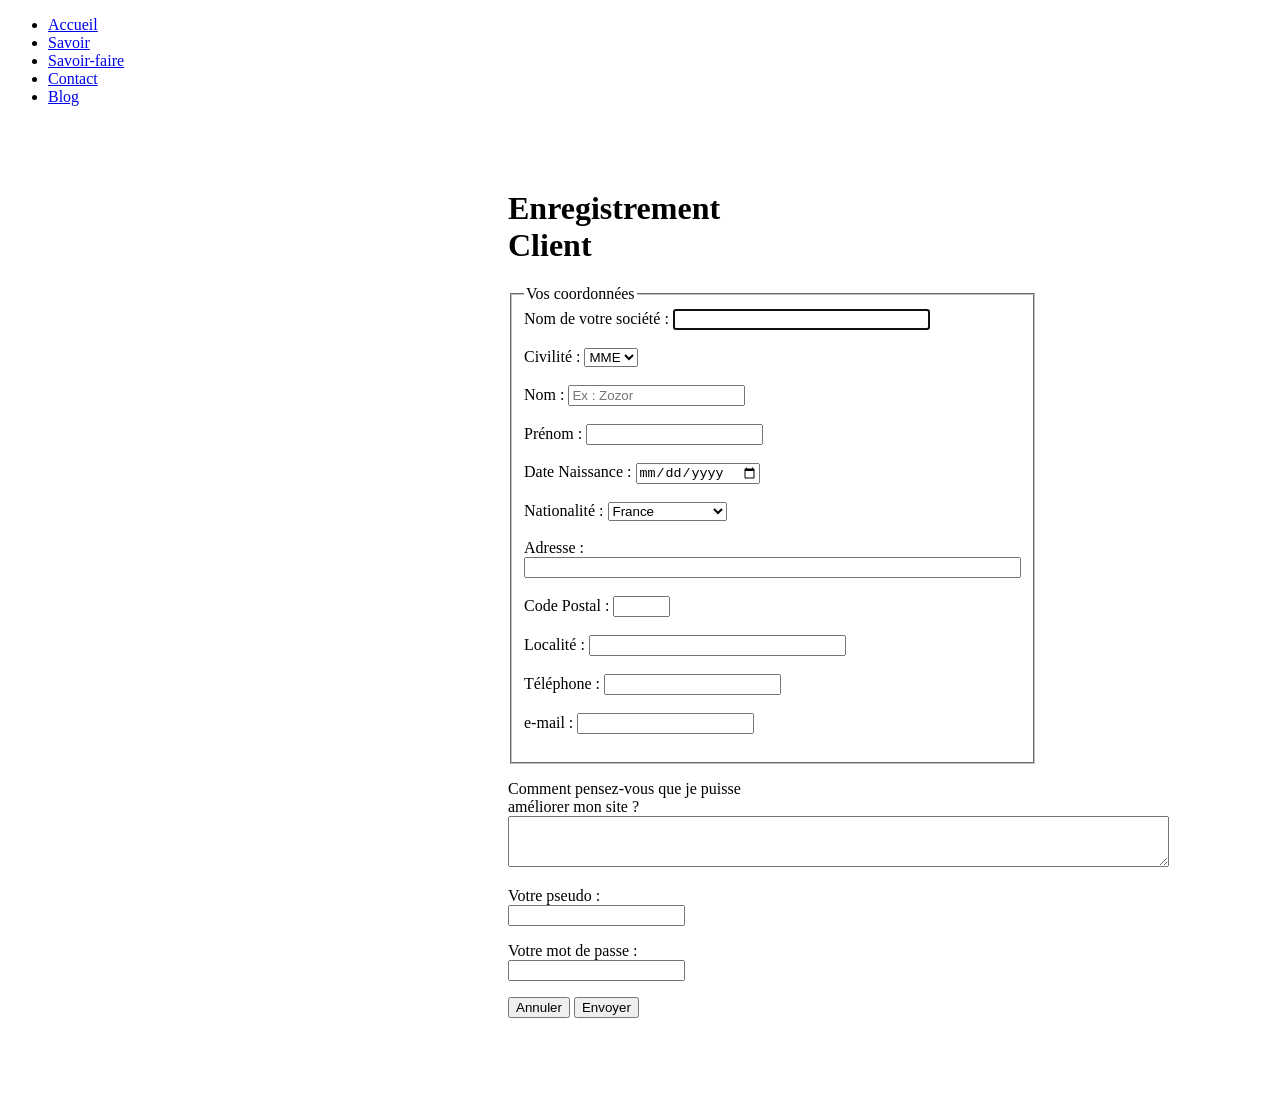
==== contact.html @ 9b18a1bb "Dossier" ====
<?xml version="1.0" encoding="UTF-8" ?>
<!DOCTYPE html>
<html xmlns="http://www.w3.org/1999/xhtml" xml:lang="fr" lang="fr" dir="ltr">
  <head>
  <meta http-equiv="Content-Type" content="text/html; charset=utf-8" />
  <meta name="author" content="METENIER Myriam" />
  <meta name="keywords" content="développeur, cv" />
  <meta name="description" content="Mon Cv électronique" />
  <meta name="date" content="2018-08-04T12:10:15+01:00" />
  <meta name="copyright" content="Arrobe" />
  <link rel="shortcut icon" type="image/x-icon" href="boutiqueIcon.ico" /> 
  <link rel="stylesheet" type="text/css" href="css/styles.css" />
  <link rel="stylesheet" href="css/web fonts/cacchampagne_regular_macroman/stylesheet.css" type="text/css" />
  <link rel="stylesheet" href="stylesheet.css" type="text/css" charset="utf-8" />
  <title>CV électronique</title>
  </head>
    <body>
	<header>
        <div id="wrapper">
             <!-- Menu horizontal  -->
            <div id="nav">
            <div id="nav1">
                <ul>
                    <li>
                        <a href="..\src\pageCentral.html"> Accueil</a>
                    </li>

                    <li>
                        <a href="..\src\SavoirEtre.html"> Savoir</a>
                    </li>
                    <li>
                        <a href="..\src\savoirFaire.html"> Savoir-faire</a>
                    </li>
                    <li>
                        <a href="..\src\contact.html"> Contact</a>
                    </li>
                    <li>
                        <a href="blog\index.html"> Blog</a>
                    </li>
                </ul>
            </div> <br>
            <!-- fin du menu horizontal -->
            </div>
        </header>
        <div id="header1"></div>
        
		<div id="bg" style="margin: 50px 500px 100px">
            <h1>Enregistrement Client</h1>
	
			<form method="post" action="traitement.php">
			<fieldset>
				<legend>Vos coordonnées</legend> <!-- Titre du fieldset --> 

				<label for="societe"> Nom de votre société :</label>
				<input type="text" name="societe" id="societe" size="30" autofocus /><br /><br />
		
				<label for="civilite" >Civilité :</label>
					<select name="civilite" id="civilite">
					<option value="MMe">MME</option>
					<option value="Mlle">Mlle</option>
					<option value="Mr">Mr</option>
					</select><br /><br />
				<label for="nom"> Nom :</label>
				<input type="text" name="nom" id="nom" placeholder="Ex : Zozor" required /><br /><br />
				<label for="prenom"> Prénom :</label>
				<input type="text" name="prenom" id="prenom" required /><br /><br />
				<label for="date"> Date Naissance :</label>
				<input type="date" name="date" id="date" required /><br /><br />
				<label for="pays">Nationalité :</label>
					<select name="pays" id="pays">
						<optgroup label="Europe">
							<option value="france" selected>France</option>
							<option value="espagne">Espagne</option>
							<option value="italie">Italie</option>
							<option value="royaume-uni">Royaume-Uni</option>
							<option value="Autre">Autre</option>
							
						</optgroup>
						<optgroup label="Amérique">
							<option value="canada">Brazile</option>
							<option value="etats-unis">Etats-Unis</option>
							<option value="Autre">Autre</option>
						</optgroup>
						<optgroup label="Asie">
							<option value="chine">Chine</option>
							<option value="japon">Japon</option>
							<option value="Autre">Autre</option>
						</optgroup>
					</select> <br /><br />
				<label for="address"> Adresse : </label>
				<input type="text" name="adresse" id="adresse" size="60" required /><br /><br />
				<label for="codePostal">Code Postal :</label>
				<input type="text" name="codePostal" id="codePostal" size="5" required /><br /><br />
				<label for="localite">Localité : </label>
				<input type="text" name="localite" id="localite" size="30" maxlength="20"/><br /><br />
				<label for="tel"> Téléphone : </label>
				<input type="tel" name="tel" id="tel" required /><br /><br />
				<label for="email"> e-mail : </label>
				<input type="email" name="email" id="email" /><br /><br />
			</fieldset>
			
				<p>
				<label for="ameliorer">Comment pensez-vous que je puisse améliorer mon site ? </label><br />
				<textarea name="ameliorer" id="ameliorer" rows="3" 		cols="80"></textarea>
				</p>
				<p>
				<label for="pseudo">Votre pseudo : </label>
				<input type="text" name="pseudo" id="pseudo" /> 
				</p>
				<p>
				<label for="pass">Votre mot de passe : </label>
				<input type="password" name="pass" id="pass" />

				</p>
				<p><input type="reset" value="Annuler" /> <input type="submit" value="Envoyer" /></p>
			
			</form>
	</div>
			
	
   
    </div> 
	
	<script>
	<!--
	
      // Gestion de la fermeture de la page web
	window.addEventListener("beforeunload", function (e) {
    var message = "On est bien ici !";
    e.returnValue = message; // Provoque une demande de confirmation (standard)
    return message; // Provoque une demande de confirmation (certains navigateurs)
	});
	<!--
	
	</script>
	
	
    </body>
</html>
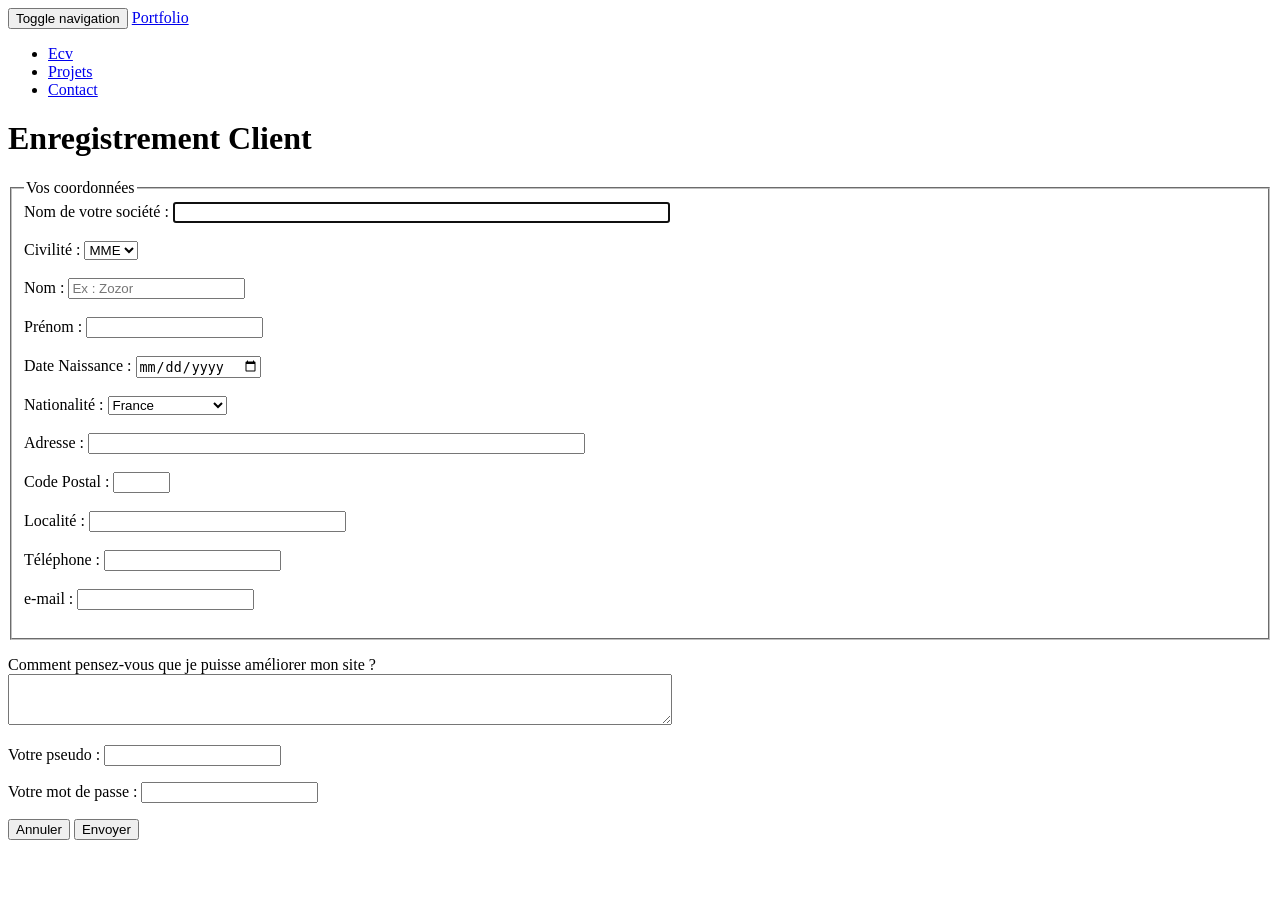
==== commit 03410604: "init" ====
--- a/contact.html
+++ b/contact.html
@@ -1,58 +1,69 @@
-<?xml version="1.0" encoding="UTF-8" ?>
 <!DOCTYPE html>
-<html xmlns="http://www.w3.org/1999/xhtml" xml:lang="fr" lang="fr" dir="ltr">
+<html lang="en">
   <head>
-  <meta http-equiv="Content-Type" content="text/html; charset=utf-8" />
-  <meta name="author" content="METENIER Myriam" />
-  <meta name="keywords" content="développeur, cv" />
-  <meta name="description" content="Mon Cv électronique" />
-  <meta name="date" content="2018-08-04T12:10:15+01:00" />
-  <meta name="copyright" content="Arrobe" />
-  <link rel="shortcut icon" type="image/x-icon" href="boutiqueIcon.ico" /> 
-  <link rel="stylesheet" type="text/css" href="css/styles.css" />
-  <link rel="stylesheet" href="css/web fonts/cacchampagne_regular_macroman/stylesheet.css" type="text/css" />
-  <link rel="stylesheet" href="stylesheet.css" type="text/css" charset="utf-8" />
-  <title>CV électronique</title>
+    <meta charset="utf-8">
+    <meta http-equiv="X-UA-Compatible" content="IE=edge">
+    <meta name="viewport" content="width=device-width, initial-scale=1">
+	<!-- The above 3 meta tags *must* come first in the head; any other head content must come *after* these tags -->
+    <meta name="description" content="">
+    <meta name="author" content="">
+    <link rel="icon" href="images/papillon.ico"/>
+	
+	
+	    <link rel="stylesheet" type="text/css" href="css/bootstrapCyborg.min.css" />
+
+	<!-- Custom styles for this template -->
+    <link href="css/starter-template.css" rel="stylesheet">
+
+ 
+	<link rel="stylesheet" type="text/css" href="css/Cstyles.css" />
+
+	
+  
+	<link rel="stylesheet" href="css/cacchampagne/stylesheet.css" type="text/css" />
+	<link rel="stylesheet" media="screen and (max-width: 1014px)" href="petite_resolution.css" />
+    <!-- Pour ceux qui ont une résolution inférieure à 1280px -->
+    <meta name="viewport" content="width=device-width" />
+    <title>CV électronique</title>
   </head>
-    <body>
+	
 	<header>
-        <div id="wrapper">
-             <!-- Menu horizontal  -->
-            <div id="nav">
-            <div id="nav1">
-                <ul>
-                    <li>
-                        <a href="..\src\pageCentral.html"> Accueil</a>
-                    </li>
+      
+         <nav class="navbar navbar-inverse navbar-fixed-top">
+		  <div class="container">
+			<div class="navbar-header">
+			  <button type="button" class="navbar-toggle collapsed" data-toggle="collapse" data-target="#navbar" aria-expanded="false" aria-controls="navbar">
+				<span class="sr-only">Toggle navigation</span>
+				<span class="icon-bar"></span>
+				<span class="icon-bar"></span>
+				<span class="icon-bar"></span>
+			  </button>
+			  <a class="navbar-brand" href="index.html">Portfolio</a>
+			</div>
+			<div id="navbar" class="collapse navbar-collapse">
+			  <ul class="nav navbar-nav">
+				<li class="active"><a href="ecv.html">Ecv</a></li>
+				<li><a href="projets.html">Projets</a></li>
+				<li><a href="contact.html">Contact</a></li>
+			  </ul>
+			</div><!--/.nav-collapse -->
+		  </div>
+		</nav>  
+    </header>  
 
-                    <li>
-                        <a href="..\src\SavoirEtre.html"> Savoir</a>
-                    </li>
-                    <li>
-                        <a href="..\src\savoirFaire.html"> Savoir-faire</a>
-                    </li>
-                    <li>
-                        <a href="..\src\contact.html"> Contact</a>
-                    </li>
-                    <li>
-                        <a href="blog\index.html"> Blog</a>
-                    </li>
-                </ul>
-            </div> <br>
-            <!-- fin du menu horizontal -->
-            </div>
-        </header>
-        <div id="header1"></div>
-        
-		<div id="bg" style="margin: 50px 500px 100px">
+	<body>
+
+
+  			<div id="bg" >
+
             <h1>Enregistrement Client</h1>
-	
+
 			<form method="post" action="traitement.php">
 			<fieldset>
 				<legend>Vos coordonnées</legend> <!-- Titre du fieldset --> 
 
 				<label for="societe"> Nom de votre société :</label>
-				<input type="text" name="societe" id="societe" size="30" autofocus /><br /><br />
+				<input type="text" name="societe" id="societe" size="60" autofocus /><br /><br />
 		
 				<label for="civilite" >Civilité :</label>
 					<select name="civilite" id="civilite">
@@ -116,24 +127,8 @@
 			
 			</form>
 	</div>
-			
 	
-   
-    </div> 
-	
-	<script>
-	<!--
-	
-      // Gestion de la fermeture de la page web
-	window.addEventListener("beforeunload", function (e) {
-    var message = "On est bien ici !";
-    e.returnValue = message; // Provoque une demande de confirmation (standard)
-    return message; // Provoque une demande de confirmation (certains navigateurs)
-	});
-	<!--
-	
-	</script>
-	
+ 
 	
     </body>
 </html>
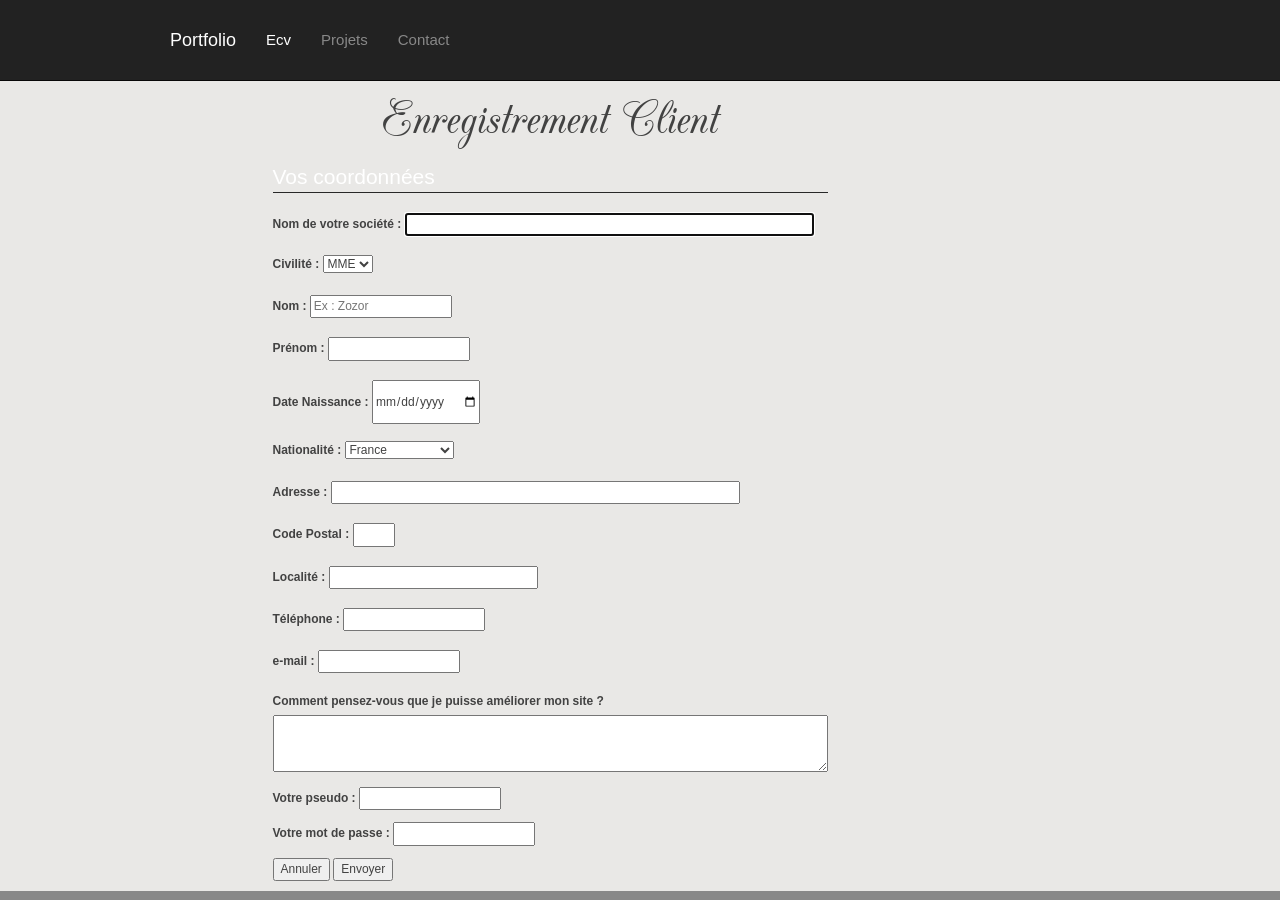
==== commit 8ec9dbaf: "init1" ====
--- a/contact.html
+++ b/contact.html
@@ -1,134 +1,134 @@
-<!DOCTYPE html>
-<html lang="en">
-  <head>
-    <meta charset="utf-8">
-    <meta http-equiv="X-UA-Compatible" content="IE=edge">
-    <meta name="viewport" content="width=device-width, initial-scale=1">
-	<!-- The above 3 meta tags *must* come first in the head; any other head content must come *after* these tags -->
-    <meta name="description" content="">
-    <meta name="author" content="">
-    <link rel="icon" href="images/papillon.ico"/>
-	
-	
-	    <link rel="stylesheet" type="text/css" href="css/bootstrapCyborg.min.css" />
-
-	<!-- Custom styles for this template -->
-    <link href="css/starter-template.css" rel="stylesheet">
-
- 
-	<link rel="stylesheet" type="text/css" href="css/Cstyles.css" />
-
-	
-  
-	<link rel="stylesheet" href="css/cacchampagne/stylesheet.css" type="text/css" />
-	<link rel="stylesheet" media="screen and (max-width: 1014px)" href="petite_resolution.css" />
-    <!-- Pour ceux qui ont une résolution inférieure à 1280px -->
-    <meta name="viewport" content="width=device-width" />
-    <title>CV électronique</title>
-  </head>
-	
-	<header>
-      
-         <nav class="navbar navbar-inverse navbar-fixed-top">
-		  <div class="container">
-			<div class="navbar-header">
-			  <button type="button" class="navbar-toggle collapsed" data-toggle="collapse" data-target="#navbar" aria-expanded="false" aria-controls="navbar">
-				<span class="sr-only">Toggle navigation</span>
-				<span class="icon-bar"></span>
-				<span class="icon-bar"></span>
-				<span class="icon-bar"></span>
-			  </button>
-			  <a class="navbar-brand" href="index.html">Portfolio</a>
-			</div>
-			<div id="navbar" class="collapse navbar-collapse">
-			  <ul class="nav navbar-nav">
-				<li class="active"><a href="ecv.html">Ecv</a></li>
-				<li><a href="projets.html">Projets</a></li>
-				<li><a href="contact.html">Contact</a></li>
-			  </ul>
-			</div><!--/.nav-collapse -->
-		  </div>
-		</nav>  
-    </header>  
-
-	<body>
-
-
-  			<div id="bg" >
-
-            <h1>Enregistrement Client</h1>
-
-			<form method="post" action="traitement.php">
-			<fieldset>
-				<legend>Vos coordonnées</legend> <!-- Titre du fieldset --> 
-
-				<label for="societe"> Nom de votre société :</label>
-				<input type="text" name="societe" id="societe" size="60" autofocus /><br /><br />
-		
-				<label for="civilite" >Civilité :</label>
-					<select name="civilite" id="civilite">
-					<option value="MMe">MME</option>
-					<option value="Mlle">Mlle</option>
-					<option value="Mr">Mr</option>
-					</select><br /><br />
-				<label for="nom"> Nom :</label>
-				<input type="text" name="nom" id="nom" placeholder="Ex : Zozor" required /><br /><br />
-				<label for="prenom"> Prénom :</label>
-				<input type="text" name="prenom" id="prenom" required /><br /><br />
-				<label for="date"> Date Naissance :</label>
-				<input type="date" name="date" id="date" required /><br /><br />
-				<label for="pays">Nationalité :</label>
-					<select name="pays" id="pays">
-						<optgroup label="Europe">
-							<option value="france" selected>France</option>
-							<option value="espagne">Espagne</option>
-							<option value="italie">Italie</option>
-							<option value="royaume-uni">Royaume-Uni</option>
-							<option value="Autre">Autre</option>
-							
-						</optgroup>
-						<optgroup label="Amérique">
-							<option value="canada">Brazile</option>
-							<option value="etats-unis">Etats-Unis</option>
-							<option value="Autre">Autre</option>
-						</optgroup>
-						<optgroup label="Asie">
-							<option value="chine">Chine</option>
-							<option value="japon">Japon</option>
-							<option value="Autre">Autre</option>
-						</optgroup>
-					</select> <br /><br />
-				<label for="address"> Adresse : </label>
-				<input type="text" name="adresse" id="adresse" size="60" required /><br /><br />
-				<label for="codePostal">Code Postal :</label>
-				<input type="text" name="codePostal" id="codePostal" size="5" required /><br /><br />
-				<label for="localite">Localité : </label>
-				<input type="text" name="localite" id="localite" size="30" maxlength="20"/><br /><br />
-				<label for="tel"> Téléphone : </label>
-				<input type="tel" name="tel" id="tel" required /><br /><br />
-				<label for="email"> e-mail : </label>
-				<input type="email" name="email" id="email" /><br /><br />
-			</fieldset>
-			
-				<p>
-				<label for="ameliorer">Comment pensez-vous que je puisse améliorer mon site ? </label><br />
-				<textarea name="ameliorer" id="ameliorer" rows="3" 		cols="80"></textarea>
-				</p>
-				<p>
-				<label for="pseudo">Votre pseudo : </label>
-				<input type="text" name="pseudo" id="pseudo" /> 
-				</p>
-				<p>
-				<label for="pass">Votre mot de passe : </label>
-				<input type="password" name="pass" id="pass" />
-
-				</p>
-				<p><input type="reset" value="Annuler" /> <input type="submit" value="Envoyer" /></p>
-			
-			</form>
-	</div>
-	
- 
-	
-    </body>
+<!DOCTYPE html>
+<html lang="en">
+  <head>
+    <meta charset="utf-8">
+    <meta http-equiv="X-UA-Compatible" content="IE=edge">
+    <meta name="viewport" content="width=device-width, initial-scale=1">
+	<!-- The above 3 meta tags *must* come first in the head; any other head content must come *after* these tags -->
+    <meta name="description" content="">
+    <meta name="author" content="">
+    <link rel="icon" href="images/papillon.ico"/>
+	
+	
+	    <link rel="stylesheet" type="text/css" href="css/bootstrapCyborg.min.css" />
+
+	<!-- Custom styles for this template -->
+    <link href="css/starter-template.css" rel="stylesheet">
+
+ 
+	<link rel="stylesheet" type="text/css" href="css/Cstyles.css" />
+
+	
+  
+	<link rel="stylesheet" href="css/cacchampagne/stylesheet.css" type="text/css" />
+	<link rel="stylesheet" media="screen and (max-width: 1014px)" href="petite_resolution.css" />
+    <!-- Pour ceux qui ont une résolution inférieure à 1280px -->
+    <meta name="viewport" content="width=device-width" />
+    <title>CV électronique</title>
+  </head>
+	
+	<header>
+      
+         <nav class="navbar navbar-inverse navbar-fixed-top">
+		  <div class="container">
+			<div class="navbar-header">
+			  <button type="button" class="navbar-toggle collapsed" data-toggle="collapse" data-target="#navbar" aria-expanded="false" aria-controls="navbar">
+				<span class="sr-only">Toggle navigation</span>
+				<span class="icon-bar"></span>
+				<span class="icon-bar"></span>
+				<span class="icon-bar"></span>
+			  </button>
+			  <a class="navbar-brand" href="index.html">Portfolio</a>
+			</div>
+			<div id="navbar" class="collapse navbar-collapse">
+			  <ul class="nav navbar-nav">
+				<li class="active"><a href="ecv.html">Ecv</a></li>
+				<li><a href="projets.html">Projets</a></li>
+				<li><a href="contact.html">Contact</a></li>
+			  </ul>
+			</div><!--/.nav-collapse -->
+		  </div>
+		</nav>  
+    </header>  
+
+	<body>
+
+
+  			<div id="bg" >
+
+            <h1>Enregistrement Client</h1>
+
+			<form method="post" action="traitement.php">
+			<fieldset>
+				<legend>Vos coordonnées</legend> <!-- Titre du fieldset --> 
+
+				<label for="societe"> Nom de votre société :</label>
+				<input type="text" name="societe" id="societe" size="60" autofocus /><br /><br />
+		
+				<label for="civilite" >Civilité :</label>
+					<select name="civilite" id="civilite">
+					<option value="MMe">MME</option>
+					<option value="Mlle">Mlle</option>
+					<option value="Mr">Mr</option>
+					</select><br /><br />
+				<label for="nom"> Nom :</label>
+				<input type="text" name="nom" id="nom" placeholder="Ex : Zozor" required /><br /><br />
+				<label for="prenom"> Prénom :</label>
+				<input type="text" name="prenom" id="prenom" required /><br /><br />
+				<label for="date"> Date Naissance :</label>
+				<input type="date" name="date" id="date" required /><br /><br />
+				<label for="pays">Nationalité :</label>
+					<select name="pays" id="pays">
+						<optgroup label="Europe">
+							<option value="france" selected>France</option>
+							<option value="espagne">Espagne</option>
+							<option value="italie">Italie</option>
+							<option value="royaume-uni">Royaume-Uni</option>
+							<option value="Autre">Autre</option>
+							
+						</optgroup>
+						<optgroup label="Amérique">
+							<option value="canada">Brazile</option>
+							<option value="etats-unis">Etats-Unis</option>
+							<option value="Autre">Autre</option>
+						</optgroup>
+						<optgroup label="Asie">
+							<option value="chine">Chine</option>
+							<option value="japon">Japon</option>
+							<option value="Autre">Autre</option>
+						</optgroup>
+					</select> <br /><br />
+				<label for="address"> Adresse : </label>
+				<input type="text" name="adresse" id="adresse" size="60" required /><br /><br />
+				<label for="codePostal">Code Postal :</label>
+				<input type="text" name="codePostal" id="codePostal" size="5" required /><br /><br />
+				<label for="localite">Localité : </label>
+				<input type="text" name="localite" id="localite" size="30" maxlength="20"/><br /><br />
+				<label for="tel"> Téléphone : </label>
+				<input type="tel" name="tel" id="tel" required /><br /><br />
+				<label for="email"> e-mail : </label>
+				<input type="email" name="email" id="email" /><br /><br />
+			</fieldset>
+			
+				<p>
+				<label for="ameliorer">Comment pensez-vous que je puisse améliorer mon site ? </label><br />
+				<textarea name="ameliorer" id="ameliorer" rows="3" 		cols="80"></textarea>
+				</p>
+				<p>
+				<label for="pseudo">Votre pseudo : </label>
+				<input type="text" name="pseudo" id="pseudo" /> 
+				</p>
+				<p>
+				<label for="pass">Votre mot de passe : </label>
+				<input type="password" name="pass" id="pass" />
+
+				</p>
+				<p><input type="reset" value="Annuler" /> <input type="submit" value="Envoyer" /></p>
+			
+			</form>
+	</div>
+	
+ 
+	
+    </body>
 </html>
--- a/css/bootstrapCyborg.min.css
+++ b/css/bootstrapCyborg.min.css
@@ -0,0 +1,7 @@
+@import url("//fonts.googleapis.com/css?family=Roboto:400,700");/*!
+ * bootswatch v3.2.0
+ * Homepage: http://bootswatch.com
+ * Copyright 2012-2014 Thomas Park
+ * Licensed under MIT
+ * Based on Bootstrap
+*//*! normalize.css v3.0.1 | MIT License | git.io/normalize */html{font-family:sans-serif;-ms-text-size-adjust:100%;-webkit-text-size-adjust:100%}body{margin:0}article,aside,details,figcaption,figure,footer,header,hgroup,main,nav,section,summary{display:block}audio,canvas,progress,video{display:inline-block;vertical-align:baseline}audio:not([controls]){display:none;height:0}[hidden],template{display:none}a{background:transparent}a:active,a:hover{outline:0}abbr[title]{border-bottom:1px dotted}b,strong{font-weight:bold}dfn{font-style:italic}h1{font-size:2em;margin:0.67em 0}mark{background:#ff0;color:#000}small{font-size:80%}sub,sup{font-size:75%;line-height:0;position:relative;vertical-align:baseline}sup{top:-0.5em}sub{bottom:-0.25em}img{border:0}svg:not(:root){overflow:hidden}figure{margin:1em 40px}hr{-moz-box-sizing:content-box;box-sizing:content-box;height:0}pre{overflow:auto}code,kbd,pre,samp{font-family:monospace, monospace;font-size:1em}button,input,optgroup,select,textarea{color:inherit;font:inherit;margin:0}button{overflow:visible}button,select{text-transform:none}button,html input[type="button"],input[type="reset"],input[type="submit"]{-webkit-appearance:button;cursor:pointer}button[disabled],html input[disabled]{cursor:default}button::-moz-focus-inner,input::-moz-focus-inner{border:0;padding:0}input{line-height:normal}input[type="checkbox"],input[type="radio"]{box-sizing:border-box;padding:0}input[type="number"]::-webkit-inner-spin-button,input[type="number"]::-webkit-outer-spin-button{height:auto}input[type="search"]{-webkit-appearance:textfield;-moz-box-sizing:content-box;-webkit-box-sizing:content-box;box-sizing:content-box}input[type="search"]::-webkit-search-cancel-button,input[type="search"]::-webkit-search-decoration{-webkit-appearance:none}fieldset{border:1px solid #c0c0c0;margin:0 2px;padding:0.35em 0.625em 0.75em}legend{border:0;padding:0}textarea{overflow:auto}optgroup{font-weight:bold}table{border-collapse:collapse;border-spacing:0}td,th{padding:0}@media print{*{text-shadow:none !important;color:#000 !important;background:transparent !important;box-shadow:none !important}a,a:visited{text-decoration:underline}a[href]:after{content:" (" attr(href) ")"}abbr[title]:after{content:" (" attr(title) ")"}a[href^="javascript:"]:after,a[href^="#"]:after{content:""}pre,blockquote{border:1px solid #999;page-break-inside:avoid}thead{display:table-header-group}tr,img{page-break-inside:avoid}img{max-width:100% !important}p,h2,h3{orphans:3;widows:3}h2,h3{page-break-after:avoid}select{background:#fff !important}.navbar{display:none}.table td,.table th{background-color:#fff !important}.btn>.caret,.dropup>.btn>.caret{border-top-color:#000 !important}.label{border:1px solid #000}.table{border-collapse:collapse !important}.table-bordered th,.table-bordered td{border:1px solid #ddd !important}}@font-face{font-family:'Glyphicons Halflings';src:url('../fonts/glyphicons-halflings-regular.eot');src:url('../fonts/glyphicons-halflings-regular.eot?#iefix') format('embedded-opentype'),url('../fonts/glyphicons-halflings-regular.woff') format('woff'),url('../fonts/glyphicons-halflings-regular.ttf') format('truetype'),url('../fonts/glyphicons-halflings-regular.svg#glyphicons_halflingsregular') format('svg')}.glyphicon{position:relative;top:1px;display:inline-block;font-family:'Glyphicons Halflings';font-style:normal;font-weight:normal;line-height:1;-webkit-font-smoothing:antialiased;-moz-osx-font-smoothing:grayscale}.glyphicon-asterisk:before{content:"\2a"}.glyphicon-plus:before{content:"\2b"}.glyphicon-euro:before{content:"\20ac"}.glyphicon-minus:before{content:"\2212"}.glyphicon-cloud:before{content:"\2601"}.glyphicon-envelope:before{content:"\2709"}.glyphicon-pencil:before{content:"\270f"}.glyphicon-glass:before{content:"\e001"}.glyphicon-music:before{content:"\e002"}.glyphicon-search:before{content:"\e003"}.glyphicon-heart:before{content:"\e005"}.glyphicon-star:before{content:"\e006"}.glyphicon-star-empty:before{content:"\e007"}.glyphicon-user:before{content:"\e008"}.glyphicon-film:before{content:"\e009"}.glyphicon-th-large:before{content:"\e010"}.glyphicon-th:before{content:"\e011"}.glyphicon-th-list:before{content:"\e012"}.glyphicon-ok:before{content:"\e013"}.glyphicon-remove:before{content:"\e014"}.glyphicon-zoom-in:before{content:"\e015"}.glyphicon-zoom-out:before{content:"\e016"}.glyphicon-off:before{content:"\e017"}.glyphicon-signal:before{content:"\e018"}.glyphicon-cog:before{content:"\e019"}.glyphicon-trash:before{content:"\e020"}.glyphicon-home:before{content:"\e021"}.glyphicon-file:before{content:"\e022"}.glyphicon-time:before{content:"\e023"}.glyphicon-road:before{content:"\e024"}.glyphicon-download-alt:before{content:"\e025"}.glyphicon-download:before{content:"\e026"}.glyphicon-upload:before{content:"\e027"}.glyphicon-inbox:before{content:"\e028"}.glyphicon-play-circle:before{content:"\e029"}.glyphicon-repeat:before{content:"\e030"}.glyphicon-refresh:before{content:"\e031"}.glyphicon-list-alt:before{content:"\e032"}.glyphicon-lock:before{content:"\e033"}.glyphicon-flag:before{content:"\e034"}.glyphicon-headphones:before{content:"\e035"}.glyphicon-volume-off:before{content:"\e036"}.glyphicon-volume-down:before{content:"\e037"}.glyphicon-volume-up:before{content:"\e038"}.glyphicon-qrcode:before{content:"\e039"}.glyphicon-barcode:before{content:"\e040"}.glyphicon-tag:before{content:"\e041"}.glyphicon-tags:before{content:"\e042"}.glyphicon-book:before{content:"\e043"}.glyphicon-bookmark:before{content:"\e044"}.glyphicon-print:before{content:"\e045"}.glyphicon-camera:before{content:"\e046"}.glyphicon-font:before{content:"\e047"}.glyphicon-bold:before{content:"\e048"}.glyphicon-italic:before{content:"\e049"}.glyphicon-text-height:before{content:"\e050"}.glyphicon-text-width:before{content:"\e051"}.glyphicon-align-left:before{content:"\e052"}.glyphicon-align-center:before{content:"\e053"}.glyphicon-align-right:before{content:"\e054"}.glyphicon-align-justify:before{content:"\e055"}.glyphicon-list:before{content:"\e056"}.glyphicon-indent-left:before{content:"\e057"}.glyphicon-indent-right:before{content:"\e058"}.glyphicon-facetime-video:before{content:"\e059"}.glyphicon-picture:before{content:"\e060"}.glyphicon-map-marker:before{content:"\e062"}.glyphicon-adjust:before{content:"\e063"}.glyphicon-tint:before{content:"\e064"}.glyphicon-edit:before{content:"\e065"}.glyphicon-share:before{content:"\e066"}.glyphicon-check:before{content:"\e067"}.glyphicon-move:before{content:"\e068"}.glyphicon-step-backward:before{content:"\e069"}.glyphicon-fast-backward:before{content:"\e070"}.glyphicon-backward:before{content:"\e071"}.glyphicon-play:before{content:"\e072"}.glyphicon-pause:before{content:"\e073"}.glyphicon-stop:before{content:"\e074"}.glyphicon-forward:before{content:"\e075"}.glyphicon-fast-forward:before{content:"\e076"}.glyphicon-step-forward:before{content:"\e077"}.glyphicon-eject:before{content:"\e078"}.glyphicon-chevron-left:before{content:"\e079"}.glyphicon-chevron-right:before{content:"\e080"}.glyphicon-plus-sign:before{content:"\e081"}.glyphicon-minus-sign:before{content:"\e082"}.glyphicon-remove-sign:before{content:"\e083"}.glyphicon-ok-sign:before{content:"\e084"}.glyphicon-question-sign:before{content:"\e085"}.glyphicon-info-sign:before{content:"\e086"}.glyphicon-screenshot:before{content:"\e087"}.glyphicon-remove-circle:before{content:"\e088"}.glyphicon-ok-circle:before{content:"\e089"}.glyphicon-ban-circle:before{content:"\e090"}.glyphicon-arrow-left:before{content:"\e091"}.glyphicon-arrow-right:before{content:"\e092"}.glyphicon-arrow-up:before{content:"\e093"}.glyphicon-arrow-down:before{content:"\e094"}.glyphicon-share-alt:before{content:"\e095"}.glyphicon-resize-full:before{content:"\e096"}.glyphicon-resize-small:before{content:"\e097"}.glyphicon-exclamation-sign:before{content:"\e101"}.glyphicon-gift:before{content:"\e102"}.glyphicon-leaf:before{content:"\e103"}.glyphicon-fire:before{content:"\e104"}.glyphicon-eye-open:before{content:"\e105"}.glyphicon-eye-close:before{content:"\e106"}.glyphicon-warning-sign:before{content:"\e107"}.glyphicon-plane:before{content:"\e108"}.glyphicon-calendar:before{content:"\e109"}.glyphicon-random:before{content:"\e110"}.glyphicon-comment:before{content:"\e111"}.glyphicon-magnet:before{content:"\e112"}.glyphicon-chevron-up:before{content:"\e113"}.glyphicon-chevron-down:before{content:"\e114"}.glyphicon-retweet:before{content:"\e115"}.glyphicon-shopping-cart:before{content:"\e116"}.glyphicon-folder-close:before{content:"\e117"}.glyphicon-folder-open:before{content:"\e118"}.glyphicon-resize-vertical:before{content:"\e119"}.glyphicon-resize-horizontal:before{content:"\e120"}.glyphicon-hdd:before{content:"\e121"}.glyphicon-bullhorn:before{content:"\e122"}.glyphicon-bell:before{content:"\e123"}.glyphicon-certificate:before{content:"\e124"}.glyphicon-thumbs-up:before{content:"\e125"}.glyphicon-thumbs-down:before{content:"\e126"}.glyphicon-hand-right:before{content:"\e127"}.glyphicon-hand-left:before{content:"\e128"}.glyphicon-hand-up:before{content:"\e129"}.glyphicon-hand-down:before{content:"\e130"}.glyphicon-circle-arrow-right:before{content:"\e131"}.glyphicon-circle-arrow-left:before{content:"\e132"}.glyphicon-circle-arrow-up:before{content:"\e133"}.glyphicon-circle-arrow-down:before{content:"\e134"}.glyphicon-globe:before{content:"\e135"}.glyphicon-wrench:before{content:"\e136"}.glyphicon-tasks:before{content:"\e137"}.glyphicon-filter:before{content:"\e138"}.glyphicon-briefcase:before{content:"\e139"}.glyphicon-fullscreen:before{content:"\e140"}.glyphicon-dashboard:before{content:"\e141"}.glyphicon-paperclip:before{content:"\e142"}.glyphicon-heart-empty:before{content:"\e143"}.glyphicon-link:before{content:"\e144"}.glyphicon-phone:before{content:"\e145"}.glyphicon-pushpin:before{content:"\e146"}.glyphicon-usd:before{content:"\e148"}.glyphicon-gbp:before{content:"\e149"}.glyphicon-sort:before{content:"\e150"}.glyphicon-sort-by-alphabet:before{content:"\e151"}.glyphicon-sort-by-alphabet-alt:before{content:"\e152"}.glyphicon-sort-by-order:before{content:"\e153"}.glyphicon-sort-by-order-alt:before{content:"\e154"}.glyphicon-sort-by-attributes:before{content:"\e155"}.glyphicon-sort-by-attributes-alt:before{content:"\e156"}.glyphicon-unchecked:before{content:"\e157"}.glyphicon-expand:before{content:"\e158"}.glyphicon-collapse-down:before{content:"\e159"}.glyphicon-collapse-up:before{content:"\e160"}.glyphicon-log-in:before{content:"\e161"}.glyphicon-flash:before{content:"\e162"}.glyphicon-log-out:before{content:"\e163"}.glyphicon-new-window:before{content:"\e164"}.glyphicon-record:before{content:"\e165"}.glyphicon-save:before{content:"\e166"}.glyphicon-open:before{content:"\e167"}.glyphicon-saved:before{content:"\e168"}.glyphicon-import:before{content:"\e169"}.glyphicon-export:before{content:"\e170"}.glyphicon-send:before{content:"\e171"}.glyphicon-floppy-disk:before{content:"\e172"}.glyphicon-floppy-saved:before{content:"\e173"}.glyphicon-floppy-remove:before{content:"\e174"}.glyphicon-floppy-save:before{content:"\e175"}.glyphicon-floppy-open:before{content:"\e176"}.glyphicon-credit-card:before{content:"\e177"}.glyphicon-transfer:before{content:"\e178"}.glyphicon-cutlery:before{content:"\e179"}.glyphicon-header:before{content:"\e180"}.glyphicon-compressed:before{content:"\e181"}.glyphicon-earphone:before{content:"\e182"}.glyphicon-phone-alt:before{content:"\e183"}.glyphicon-tower:before{content:"\e184"}.glyphicon-stats:before{content:"\e185"}.glyphicon-sd-video:before{content:"\e186"}.glyphicon-hd-video:before{content:"\e187"}.glyphicon-subtitles:before{content:"\e188"}.glyphicon-sound-stereo:before{content:"\e189"}.glyphicon-sound-dolby:before{content:"\e190"}.glyphicon-sound-5-1:before{content:"\e191"}.glyphicon-sound-6-1:before{content:"\e192"}.glyphicon-sound-7-1:before{content:"\e193"}.glyphicon-copyright-mark:before{content:"\e194"}.glyphicon-registration-mark:before{content:"\e195"}.glyphicon-cloud-download:before{content:"\e197"}.glyphicon-cloud-upload:before{content:"\e198"}.glyphicon-tree-conifer:before{content:"\e199"}.glyphicon-tree-deciduous:before{content:"\e200"}*{-webkit-box-sizing:border-box;-moz-box-sizing:border-box;box-sizing:border-box}*:before,*:after{-webkit-box-sizing:border-box;-moz-box-sizing:border-box;box-sizing:border-box}html{font-size:10px;-webkit-tap-highlight-color:rgba(0,0,0,0)}body{font-family:"Roboto","Helvetica Neue",Helvetica,Arial,sans-serif;font-size:14px;line-height:1.42857143;color:#888888;background-color:#060606}input,button,select,textarea{font-family:inherit;font-size:inherit;line-height:inherit}a{color:#2a9fd6;text-decoration:none}a:hover,a:focus{color:#2a9fd6;text-decoration:underline}a:focus{outline:thin dotted;outline:5px auto -webkit-focus-ring-color;outline-offset:-2px}figure{margin:0}img{vertical-align:middle}.img-responsive,.thumbnail>img,.thumbnail a>img,.carousel-inner>.item>img,.carousel-inner>.item>a>img{display:block;width:100% \9;max-width:100%;height:auto}.img-rounded{border-radius:6px}.img-thumbnail{padding:4px;line-height:1.42857143;background-color:#282828;border:1px solid #282828;border-radius:4px;-webkit-transition:all .2s ease-in-out;-o-transition:all .2s ease-in-out;transition:all .2s ease-in-out;display:inline-block;width:100% \9;max-width:100%;height:auto}.img-circle{border-radius:50%}hr{margin-top:20px;margin-bottom:20px;border:0;border-top:1px solid #282828}.sr-only{position:absolute;width:1px;height:1px;margin:-1px;padding:0;overflow:hidden;clip:rect(0, 0, 0, 0);border:0}.sr-only-focusable:active,.sr-only-focusable:focus{position:static;width:auto;height:auto;margin:0;overflow:visible;clip:auto}h1,h2,h3,h4,h5,h6,.h1,.h2,.h3,.h4,.h5,.h6{font-family:"Roboto","Helvetica Neue",Helvetica,Arial,sans-serif;font-weight:500;line-height:1.1;color:#ffffff}h1 small,h2 small,h3 small,h4 small,h5 small,h6 small,.h1 small,.h2 small,.h3 small,.h4 small,.h5 small,.h6 small,h1 .small,h2 .small,h3 .small,h4 .small,h5 .small,h6 .small,.h1 .small,.h2 .small,.h3 .small,.h4 .small,.h5 .small,.h6 .small{font-weight:normal;line-height:1;color:#888888}h1,.h1,h2,.h2,h3,.h3{margin-top:20px;margin-bottom:10px}h1 small,.h1 small,h2 small,.h2 small,h3 small,.h3 small,h1 .small,.h1 .small,h2 .small,.h2 .small,h3 .small,.h3 .small{font-size:65%}h4,.h4,h5,.h5,h6,.h6{margin-top:10px;margin-bottom:10px}h4 small,.h4 small,h5 small,.h5 small,h6 small,.h6 small,h4 .small,.h4 .small,h5 .small,.h5 .small,h6 .small,.h6 .small{font-size:75%}h1,.h1{font-size:56px}h2,.h2{font-size:45px}h3,.h3{font-size:34px}h4,.h4{font-size:24px}h5,.h5{font-size:20px}h6,.h6{font-size:16px}p{margin:0 0 10px}.lead{margin-bottom:20px;font-size:16px;font-weight:300;line-height:1.4}@media (min-width:768px){.lead{font-size:21px}}small,.small{font-size:85%}cite{font-style:normal}mark,.mark{background-color:#ff8800;padding:.2em}.text-left{text-align:left}.text-right{text-align:right}.text-center{text-align:center}.text-justify{text-align:justify}.text-nowrap{white-space:nowrap}.text-lowercase{text-transform:lowercase}.text-uppercase{text-transform:uppercase}.text-capitalize{text-transform:capitalize}.text-muted{color:#888888}.text-primary{color:#2a9fd6}a.text-primary:hover{color:#2180ac}.text-success{color:#ffffff}a.text-success:hover{color:#e6e6e6}.text-info{color:#ffffff}a.text-info:hover{color:#e6e6e6}.text-warning{color:#ffffff}a.text-warning:hover{color:#e6e6e6}.text-danger{color:#ffffff}a.text-danger:hover{color:#e6e6e6}.bg-primary{color:#fff;background-color:#2a9fd6}a.bg-primary:hover{background-color:#2180ac}.bg-success{background-color:#77b300}a.bg-success:hover{background-color:#558000}.bg-info{background-color:#9933cc}a.bg-info:hover{background-color:#7a29a3}.bg-warning{background-color:#ff8800}a.bg-warning:hover{background-color:#cc6d00}.bg-danger{background-color:#cc0000}a.bg-danger:hover{background-color:#990000}.page-header{padding-bottom:9px;margin:40px 0 20px;border-bottom:1px solid #282828}ul,ol{margin-top:0;margin-bottom:10px}ul ul,ol ul,ul ol,ol ol{margin-bottom:0}.list-unstyled{padding-left:0;list-style:none}.list-inline{padding-left:0;list-style:none;margin-left:-5px}.list-inline>li{display:inline-block;padding-left:5px;padding-right:5px}dl{margin-top:0;margin-bottom:20px}dt,dd{line-height:1.42857143}dt{font-weight:bold}dd{margin-left:0}@media (min-width:768px){.dl-horizontal dt{float:left;width:160px;clear:left;text-align:right;overflow:hidden;text-overflow:ellipsis;white-space:nowrap}.dl-horizontal dd{margin-left:180px}}abbr[title],abbr[data-original-title]{cursor:help;border-bottom:1px dotted #888888}.initialism{font-size:90%;text-transform:uppercase}blockquote{padding:10px 20px;margin:0 0 20px;font-size:17.5px;border-left:5px solid #282828}blockquote p:last-child,blockquote ul:last-child,blockquote ol:last-child{margin-bottom:0}blockquote footer,blockquote small,blockquote .small{display:block;font-size:80%;line-height:1.42857143;color:#555555}blockquote footer:before,blockquote small:before,blockquote .small:before{content:'\2014 \00A0'}.blockquote-reverse,blockquote.pull-right{padding-right:15px;padding-left:0;border-right:5px solid #282828;border-left:0;text-align:right}.blockquote-reverse footer:before,blockquote.pull-right footer:before,.blockquote-reverse small:before,blockquote.pull-right small:before,.blockquote-reverse .small:before,blockquote.pull-right .small:before{content:''}.blockquote-reverse footer:after,blockquote.pull-right footer:after,.blockquote-reverse small:after,blockquote.pull-right small:after,.blockquote-reverse .small:after,blockquote.pull-right .small:after{content:'\00A0 \2014'}blockquote:before,blockquote:after{content:""}address{margin-bottom:20px;font-style:normal;line-height:1.42857143}code,kbd,pre,samp{font-family:Menlo,Monaco,Consolas,"Courier New",monospace}code{padding:2px 4px;font-size:90%;color:#c7254e;background-color:#f9f2f4;border-radius:4px}kbd{padding:2px 4px;font-size:90%;color:#ffffff;background-color:#333333;border-radius:3px;box-shadow:inset 0 -1px 0 rgba(0,0,0,0.25)}kbd kbd{padding:0;font-size:100%;box-shadow:none}pre{display:block;padding:9.5px;margin:0 0 10px;font-size:13px;line-height:1.42857143;word-break:break-all;word-wrap:break-word;color:#282828;background-color:#f5f5f5;border:1px solid #cccccc;border-radius:4px}pre code{padding:0;font-size:inherit;color:inherit;white-space:pre-wrap;background-color:transparent;border-radius:0}.pre-scrollable{max-height:340px;overflow-y:scroll}.container{margin-right:auto;margin-left:auto;padding-left:15px;padding-right:15px}@media (min-width:768px){.container{width:750px}}@media (min-width:992px){.container{width:970px}}@media (min-width:1200px){.container{width:1170px}}.container-fluid{margin-right:auto;margin-left:auto;padding-left:15px;padding-right:15px}.row{margin-left:-15px;margin-right:-15px}.col-xs-1,.col-sm-1,.col-md-1,.col-lg-1,.col-xs-2,.col-sm-2,.col-md-2,.col-lg-2,.col-xs-3,.col-sm-3,.col-md-3,.col-lg-3,.col-xs-4,.col-sm-4,.col-md-4,.col-lg-4,.col-xs-5,.col-sm-5,.col-md-5,.col-lg-5,.col-xs-6,.col-sm-6,.col-md-6,.col-lg-6,.col-xs-7,.col-sm-7,.col-md-7,.col-lg-7,.col-xs-8,.col-sm-8,.col-md-8,.col-lg-8,.col-xs-9,.col-sm-9,.col-md-9,.col-lg-9,.col-xs-10,.col-sm-10,.col-md-10,.col-lg-10,.col-xs-11,.col-sm-11,.col-md-11,.col-lg-11,.col-xs-12,.col-sm-12,.col-md-12,.col-lg-12{position:relative;min-height:1px;padding-left:15px;padding-right:15px}.col-xs-1,.col-xs-2,.col-xs-3,.col-xs-4,.col-xs-5,.col-xs-6,.col-xs-7,.col-xs-8,.col-xs-9,.col-xs-10,.col-xs-11,.col-xs-12{float:left}.col-xs-12{width:100%}.col-xs-11{width:91.66666667%}.col-xs-10{width:83.33333333%}.col-xs-9{width:75%}.col-xs-8{width:66.66666667%}.col-xs-7{width:58.33333333%}.col-xs-6{width:50%}.col-xs-5{width:41.66666667%}.col-xs-4{width:33.33333333%}.col-xs-3{width:25%}.col-xs-2{width:16.66666667%}.col-xs-1{width:8.33333333%}.col-xs-pull-12{right:100%}.col-xs-pull-11{right:91.66666667%}.col-xs-pull-10{right:83.33333333%}.col-xs-pull-9{right:75%}.col-xs-pull-8{right:66.66666667%}.col-xs-pull-7{right:58.33333333%}.col-xs-pull-6{right:50%}.col-xs-pull-5{right:41.66666667%}.col-xs-pull-4{right:33.33333333%}.col-xs-pull-3{right:25%}.col-xs-pull-2{right:16.66666667%}.col-xs-pull-1{right:8.33333333%}.col-xs-pull-0{right:auto}.col-xs-push-12{left:100%}.col-xs-push-11{left:91.66666667%}.col-xs-push-10{left:83.33333333%}.col-xs-push-9{left:75%}.col-xs-push-8{left:66.66666667%}.col-xs-push-7{left:58.33333333%}.col-xs-push-6{left:50%}.col-xs-push-5{left:41.66666667%}.col-xs-push-4{left:33.33333333%}.col-xs-push-3{left:25%}.col-xs-push-2{left:16.66666667%}.col-xs-push-1{left:8.33333333%}.col-xs-push-0{left:auto}.col-xs-offset-12{margin-left:100%}.col-xs-offset-11{margin-left:91.66666667%}.col-xs-offset-10{margin-left:83.33333333%}.col-xs-offset-9{margin-left:75%}.col-xs-offset-8{margin-left:66.66666667%}.col-xs-offset-7{margin-left:58.33333333%}.col-xs-offset-6{margin-left:50%}.col-xs-offset-5{margin-left:41.66666667%}.col-xs-offset-4{margin-left:33.33333333%}.col-xs-offset-3{margin-left:25%}.col-xs-offset-2{margin-left:16.66666667%}.col-xs-offset-1{margin-left:8.33333333%}.col-xs-offset-0{margin-left:0%}@media (min-width:768px){.col-sm-1,.col-sm-2,.col-sm-3,.col-sm-4,.col-sm-5,.col-sm-6,.col-sm-7,.col-sm-8,.col-sm-9,.col-sm-10,.col-sm-11,.col-sm-12{float:left}.col-sm-12{width:100%}.col-sm-11{width:91.66666667%}.col-sm-10{width:83.33333333%}.col-sm-9{width:75%}.col-sm-8{width:66.66666667%}.col-sm-7{width:58.33333333%}.col-sm-6{width:50%}.col-sm-5{width:41.66666667%}.col-sm-4{width:33.33333333%}.col-sm-3{width:25%}.col-sm-2{width:16.66666667%}.col-sm-1{width:8.33333333%}.col-sm-pull-12{right:100%}.col-sm-pull-11{right:91.66666667%}.col-sm-pull-10{right:83.33333333%}.col-sm-pull-9{right:75%}.col-sm-pull-8{right:66.66666667%}.col-sm-pull-7{right:58.33333333%}.col-sm-pull-6{right:50%}.col-sm-pull-5{right:41.66666667%}.col-sm-pull-4{right:33.33333333%}.col-sm-pull-3{right:25%}.col-sm-pull-2{right:16.66666667%}.col-sm-pull-1{right:8.33333333%}.col-sm-pull-0{right:auto}.col-sm-push-12{left:100%}.col-sm-push-11{left:91.66666667%}.col-sm-push-10{left:83.33333333%}.col-sm-push-9{left:75%}.col-sm-push-8{left:66.66666667%}.col-sm-push-7{left:58.33333333%}.col-sm-push-6{left:50%}.col-sm-push-5{left:41.66666667%}.col-sm-push-4{left:33.33333333%}.col-sm-push-3{left:25%}.col-sm-push-2{left:16.66666667%}.col-sm-push-1{left:8.33333333%}.col-sm-push-0{left:auto}.col-sm-offset-12{margin-left:100%}.col-sm-offset-11{margin-left:91.66666667%}.col-sm-offset-10{margin-left:83.33333333%}.col-sm-offset-9{margin-left:75%}.col-sm-offset-8{margin-left:66.66666667%}.col-sm-offset-7{margin-left:58.33333333%}.col-sm-offset-6{margin-left:50%}.col-sm-offset-5{margin-left:41.66666667%}.col-sm-offset-4{margin-left:33.33333333%}.col-sm-offset-3{margin-left:25%}.col-sm-offset-2{margin-left:16.66666667%}.col-sm-offset-1{margin-left:8.33333333%}.col-sm-offset-0{margin-left:0%}}@media (min-width:992px){.col-md-1,.col-md-2,.col-md-3,.col-md-4,.col-md-5,.col-md-6,.col-md-7,.col-md-8,.col-md-9,.col-md-10,.col-md-11,.col-md-12{float:left}.col-md-12{width:100%}.col-md-11{width:91.66666667%}.col-md-10{width:83.33333333%}.col-md-9{width:75%}.col-md-8{width:66.66666667%}.col-md-7{width:58.33333333%}.col-md-6{width:50%}.col-md-5{width:41.66666667%}.col-md-4{width:33.33333333%}.col-md-3{width:25%}.col-md-2{width:16.66666667%}.col-md-1{width:8.33333333%}.col-md-pull-12{right:100%}.col-md-pull-11{right:91.66666667%}.col-md-pull-10{right:83.33333333%}.col-md-pull-9{right:75%}.col-md-pull-8{right:66.66666667%}.col-md-pull-7{right:58.33333333%}.col-md-pull-6{right:50%}.col-md-pull-5{right:41.66666667%}.col-md-pull-4{right:33.33333333%}.col-md-pull-3{right:25%}.col-md-pull-2{right:16.66666667%}.col-md-pull-1{right:8.33333333%}.col-md-pull-0{right:auto}.col-md-push-12{left:100%}.col-md-push-11{left:91.66666667%}.col-md-push-10{left:83.33333333%}.col-md-push-9{left:75%}.col-md-push-8{left:66.66666667%}.col-md-push-7{left:58.33333333%}.col-md-push-6{left:50%}.col-md-push-5{left:41.66666667%}.col-md-push-4{left:33.33333333%}.col-md-push-3{left:25%}.col-md-push-2{left:16.66666667%}.col-md-push-1{left:8.33333333%}.col-md-push-0{left:auto}.col-md-offset-12{margin-left:100%}.col-md-offset-11{margin-left:91.66666667%}.col-md-offset-10{margin-left:83.33333333%}.col-md-offset-9{margin-left:75%}.col-md-offset-8{margin-left:66.66666667%}.col-md-offset-7{margin-left:58.33333333%}.col-md-offset-6{margin-left:50%}.col-md-offset-5{margin-left:41.66666667%}.col-md-offset-4{margin-left:33.33333333%}.col-md-offset-3{margin-left:25%}.col-md-offset-2{margin-left:16.66666667%}.col-md-offset-1{margin-left:8.33333333%}.col-md-offset-0{margin-left:0%}}@media (min-width:1200px){.col-lg-1,.col-lg-2,.col-lg-3,.col-lg-4,.col-lg-5,.col-lg-6,.col-lg-7,.col-lg-8,.col-lg-9,.col-lg-10,.col-lg-11,.col-lg-12{float:left}.col-lg-12{width:100%}.col-lg-11{width:91.66666667%}.col-lg-10{width:83.33333333%}.col-lg-9{width:75%}.col-lg-8{width:66.66666667%}.col-lg-7{width:58.33333333%}.col-lg-6{width:50%}.col-lg-5{width:41.66666667%}.col-lg-4{width:33.33333333%}.col-lg-3{width:25%}.col-lg-2{width:16.66666667%}.col-lg-1{width:8.33333333%}.col-lg-pull-12{right:100%}.col-lg-pull-11{right:91.66666667%}.col-lg-pull-10{right:83.33333333%}.col-lg-pull-9{right:75%}.col-lg-pull-8{right:66.66666667%}.col-lg-pull-7{right:58.33333333%}.col-lg-pull-6{right:50%}.col-lg-pull-5{right:41.66666667%}.col-lg-pull-4{right:33.33333333%}.col-lg-pull-3{right:25%}.col-lg-pull-2{right:16.66666667%}.col-lg-pull-1{right:8.33333333%}.col-lg-pull-0{right:auto}.col-lg-push-12{left:100%}.col-lg-push-11{left:91.66666667%}.col-lg-push-10{left:83.33333333%}.col-lg-push-9{left:75%}.col-lg-push-8{left:66.66666667%}.col-lg-push-7{left:58.33333333%}.col-lg-push-6{left:50%}.col-lg-push-5{left:41.66666667%}.col-lg-push-4{left:33.33333333%}.col-lg-push-3{left:25%}.col-lg-push-2{left:16.66666667%}.col-lg-push-1{left:8.33333333%}.col-lg-push-0{left:auto}.col-lg-offset-12{margin-left:100%}.col-lg-offset-11{margin-left:91.66666667%}.col-lg-offset-10{margin-left:83.33333333%}.col-lg-offset-9{margin-left:75%}.col-lg-offset-8{margin-left:66.66666667%}.col-lg-offset-7{margin-left:58.33333333%}.col-lg-offset-6{margin-left:50%}.col-lg-offset-5{margin-left:41.66666667%}.col-lg-offset-4{margin-left:33.33333333%}.col-lg-offset-3{margin-left:25%}.col-lg-offset-2{margin-left:16.66666667%}.col-lg-offset-1{margin-left:8.33333333%}.col-lg-offset-0{margin-left:0%}}table{background-color:#181818}th{text-align:left}.table{width:100%;max-width:100%;margin-bottom:20px}.table>thead>tr>th,.table>tbody>tr>th,.table>tfoot>tr>th,.table>thead>tr>td,.table>tbody>tr>td,.table>tfoot>tr>td{padding:8px;line-height:1.42857143;vertical-align:top;border-top:1px solid #282828}.table>thead>tr>th{vertical-align:bottom;border-bottom:2px solid #282828}.table>caption+thead>tr:first-child>th,.table>colgroup+thead>tr:first-child>th,.table>thead:first-child>tr:first-child>th,.table>caption+thead>tr:first-child>td,.table>colgroup+thead>tr:first-child>td,.table>thead:first-child>tr:first-child>td{border-top:0}.table>tbody+tbody{border-top:2px solid #282828}.table .table{background-color:#060606}.table-condensed>thead>tr>th,.table-condensed>tbody>tr>th,.table-condensed>tfoot>tr>th,.table-condensed>thead>tr>td,.table-condensed>tbody>tr>td,.table-condensed>tfoot>tr>td{padding:5px}.table-bordered{border:1px solid #282828}.table-bordered>thead>tr>th,.table-bordered>tbody>tr>th,.table-bordered>tfoot>tr>th,.table-bordered>thead>tr>td,.table-bordered>tbody>tr>td,.table-bordered>tfoot>tr>td{border:1px solid #282828}.table-bordered>thead>tr>th,.table-bordered>thead>tr>td{border-bottom-width:2px}.table-striped>tbody>tr:nth-child(odd)>td,.table-striped>tbody>tr:nth-child(odd)>th{background-color:#080808}.table-hover>tbody>tr:hover>td,.table-hover>tbody>tr:hover>th{background-color:#282828}table col[class*="col-"]{position:static;float:none;display:table-column}table td[class*="col-"],table th[class*="col-"]{position:static;float:none;display:table-cell}.table>thead>tr>td.active,.table>tbody>tr>td.active,.table>tfoot>tr>td.active,.table>thead>tr>th.active,.table>tbody>tr>th.active,.table>tfoot>tr>th.active,.table>thead>tr.active>td,.table>tbody>tr.active>td,.table>tfoot>tr.active>td,.table>thead>tr.active>th,.table>tbody>tr.active>th,.table>tfoot>tr.active>th{background-color:#282828}.table-hover>tbody>tr>td.active:hover,.table-hover>tbody>tr>th.active:hover,.table-hover>tbody>tr.active:hover>td,.table-hover>tbody>tr:hover>.active,.table-hover>tbody>tr.active:hover>th{background-color:#1b1b1b}.table>thead>tr>td.success,.table>tbody>tr>td.success,.table>tfoot>tr>td.success,.table>thead>tr>th.success,.table>tbody>tr>th.success,.table>tfoot>tr>th.success,.table>thead>tr.success>td,.table>tbody>tr.success>td,.table>tfoot>tr.success>td,.table>thead>tr.success>th,.table>tbody>tr.success>th,.table>tfoot>tr.success>th{background-color:#77b300}.table-hover>tbody>tr>td.success:hover,.table-hover>tbody>tr>th.success:hover,.table-hover>tbody>tr.success:hover>td,.table-hover>tbody>tr:hover>.success,.table-hover>tbody>tr.success:hover>th{background-color:#669a00}.table>thead>tr>td.info,.table>tbody>tr>td.info,.table>tfoot>tr>td.info,.table>thead>tr>th.info,.table>tbody>tr>th.info,.table>tfoot>tr>th.info,.table>thead>tr.info>td,.table>tbody>tr.info>td,.table>tfoot>tr.info>td,.table>thead>tr.info>th,.table>tbody>tr.info>th,.table>tfoot>tr.info>th{background-color:#9933cc}.table-hover>tbody>tr>td.info:hover,.table-hover>tbody>tr>th.info:hover,.table-hover>tbody>tr.info:hover>td,.table-hover>tbody>tr:hover>.info,.table-hover>tbody>tr.info:hover>th{background-color:#8a2eb8}.table>thead>tr>td.warning,.table>tbody>tr>td.warning,.table>tfoot>tr>td.warning,.table>thead>tr>th.warning,.table>tbody>tr>th.warning,.table>tfoot>tr>th.warning,.table>thead>tr.warning>td,.table>tbody>tr.warning>td,.table>tfoot>tr.warning>td,.table>thead>tr.warning>th,.table>tbody>tr.warning>th,.table>tfoot>tr.warning>th{background-color:#ff8800}.table-hover>tbody>tr>td.warning:hover,.table-hover>tbody>tr>th.warning:hover,.table-hover>tbody>tr.warning:hover>td,.table-hover>tbody>tr:hover>.warning,.table-hover>tbody>tr.warning:hover>th{background-color:#e67a00}.table>thead>tr>td.danger,.table>tbody>tr>td.danger,.table>tfoot>tr>td.danger,.table>thead>tr>th.danger,.table>tbody>tr>th.danger,.table>tfoot>tr>th.danger,.table>thead>tr.danger>td,.table>tbody>tr.danger>td,.table>tfoot>tr.danger>td,.table>thead>tr.danger>th,.table>tbody>tr.danger>th,.table>tfoot>tr.danger>th{background-color:#cc0000}.table-hover>tbody>tr>td.danger:hover,.table-hover>tbody>tr>th.danger:hover,.table-hover>tbody>tr.danger:hover>td,.table-hover>tbody>tr:hover>.danger,.table-hover>tbody>tr.danger:hover>th{background-color:#b30000}@media screen and (max-width:767px){.table-responsive{width:100%;margin-bottom:15px;overflow-y:hidden;overflow-x:auto;-ms-overflow-style:-ms-autohiding-scrollbar;border:1px solid #282828;-webkit-overflow-scrolling:touch}.table-responsive>.table{margin-bottom:0}.table-responsive>.table>thead>tr>th,.table-responsive>.table>tbody>tr>th,.table-responsive>.table>tfoot>tr>th,.table-responsive>.table>thead>tr>td,.table-responsive>.table>tbody>tr>td,.table-responsive>.table>tfoot>tr>td{white-space:nowrap}.table-responsive>.table-bordered{border:0}.table-responsive>.table-bordered>thead>tr>th:first-child,.table-responsive>.table-bordered>tbody>tr>th:first-child,.table-responsive>.table-bordered>tfoot>tr>th:first-child,.table-responsive>.table-bordered>thead>tr>td:first-child,.table-responsive>.table-bordered>tbody>tr>td:first-child,.table-responsive>.table-bordered>tfoot>tr>td:first-child{border-left:0}.table-responsive>.table-bordered>thead>tr>th:last-child,.table-responsive>.table-bordered>tbody>tr>th:last-child,.table-responsive>.table-bordered>tfoot>tr>th:last-child,.table-responsive>.table-bordered>thead>tr>td:last-child,.table-responsive>.table-bordered>tbody>tr>td:last-child,.table-responsive>.table-bordered>tfoot>tr>td:last-child{border-right:0}.table-responsive>.table-bordered>tbody>tr:last-child>th,.table-responsive>.table-bordered>tfoot>tr:last-child>th,.table-responsive>.table-bordered>tbody>tr:last-child>td,.table-responsive>.table-bordered>tfoot>tr:last-child>td{border-bottom:0}}fieldset{padding:0;margin:0;border:0;min-width:0}legend{display:block;width:100%;padding:0;margin-bottom:20px;font-size:21px;line-height:inherit;color:#888888;border:0;border-bottom:1px solid #282828}label{display:inline-block;max-width:100%;margin-bottom:5px;font-weight:bold}input[type="search"]{-webkit-box-sizing:border-box;-moz-box-sizing:border-box;box-sizing:border-box}input[type="radio"],input[type="checkbox"]{margin:4px 0 0;margin-top:1px \9;line-height:normal}input[type="file"]{display:block}input[type="range"]{display:block;width:100%}select[multiple],select[size]{height:auto}input[type="file"]:focus,input[type="radio"]:focus,input[type="checkbox"]:focus{outline:thin dotted;outline:5px auto -webkit-focus-ring-color;outline-offset:-2px}output{display:block;padding-top:9px;font-size:14px;line-height:1.42857143;color:#888888}.form-control{display:block;width:100%;height:38px;padding:8px 12px;font-size:14px;line-height:1.42857143;color:#888888;background-color:#ffffff;background-image:none;border:1px solid #282828;border-radius:4px;-webkit-box-shadow:inset 0 1px 1px rgba(0,0,0,0.075);box-shadow:inset 0 1px 1px rgba(0,0,0,0.075);-webkit-transition:border-color ease-in-out .15s,box-shadow ease-in-out .15s;-o-transition:border-color ease-in-out .15s,box-shadow ease-in-out .15s;transition:border-color ease-in-out .15s,box-shadow ease-in-out .15s}.form-control:focus{border-color:#66afe9;outline:0;-webkit-box-shadow:inset 0 1px 1px rgba(0,0,0,0.075),0 0 8px rgba(102,175,233,0.6);box-shadow:inset 0 1px 1px rgba(0,0,0,0.075),0 0 8px rgba(102,175,233,0.6)}.form-control::-moz-placeholder{color:#888888;opacity:1}.form-control:-ms-input-placeholder{color:#888888}.form-control::-webkit-input-placeholder{color:#888888}.form-control[disabled],.form-control[readonly],fieldset[disabled] .form-control{cursor:not-allowed;background-color:#adafae;opacity:1}textarea.form-control{height:auto}input[type="search"]{-webkit-appearance:none}input[type="date"],input[type="time"],input[type="datetime-local"],input[type="month"]{line-height:38px;line-height:1.42857143 \0}input[type="date"].input-sm,input[type="time"].input-sm,input[type="datetime-local"].input-sm,input[type="month"].input-sm{line-height:30px}input[type="date"].input-lg,input[type="time"].input-lg,input[type="datetime-local"].input-lg,input[type="month"].input-lg{line-height:54px}.form-group{margin-bottom:15px}.radio,.checkbox{position:relative;display:block;min-height:20px;margin-top:10px;margin-bottom:10px}.radio label,.checkbox label{padding-left:20px;margin-bottom:0;font-weight:normal;cursor:pointer}.radio input[type="radio"],.radio-inline input[type="radio"],.checkbox input[type="checkbox"],.checkbox-inline input[type="checkbox"]{position:absolute;margin-left:-20px;margin-top:4px \9}.radio+.radio,.checkbox+.checkbox{margin-top:-5px}.radio-inline,.checkbox-inline{display:inline-block;padding-left:20px;margin-bottom:0;vertical-align:middle;font-weight:normal;cursor:pointer}.radio-inline+.radio-inline,.checkbox-inline+.checkbox-inline{margin-top:0;margin-left:10px}input[type="radio"][disabled],input[type="checkbox"][disabled],input[type="radio"].disabled,input[type="checkbox"].disabled,fieldset[disabled] input[type="radio"],fieldset[disabled] input[type="checkbox"]{cursor:not-allowed}.radio-inline.disabled,.checkbox-inline.disabled,fieldset[disabled] .radio-inline,fieldset[disabled] .checkbox-inline{cursor:not-allowed}.radio.disabled label,.checkbox.disabled label,fieldset[disabled] .radio label,fieldset[disabled] .checkbox label{cursor:not-allowed}.form-control-static{padding-top:9px;padding-bottom:9px;margin-bottom:0}.form-control-static.input-lg,.form-control-static.input-sm{padding-left:0;padding-right:0}.input-sm,.form-horizontal .form-group-sm .form-control{height:30px;padding:5px 10px;font-size:12px;line-height:1.5;border-radius:3px}select.input-sm{height:30px;line-height:30px}textarea.input-sm,select[multiple].input-sm{height:auto}.input-lg,.form-horizontal .form-group-lg .form-control{height:54px;padding:14px 16px;font-size:18px;line-height:1.33;border-radius:6px}select.input-lg{height:54px;line-height:54px}textarea.input-lg,select[multiple].input-lg{height:auto}.has-feedback{position:relative}.has-feedback .form-control{padding-right:47.5px}.form-control-feedback{position:absolute;top:25px;right:0;z-index:2;display:block;width:38px;height:38px;line-height:38px;text-align:center}.input-lg+.form-control-feedback{width:54px;height:54px;line-height:54px}.input-sm+.form-control-feedback{width:30px;height:30px;line-height:30px}.has-success .help-block,.has-success .control-label,.has-success .radio,.has-success .checkbox,.has-success .radio-inline,.has-success .checkbox-inline{color:#ffffff}.has-success .form-control{border-color:#ffffff;-webkit-box-shadow:inset 0 1px 1px rgba(0,0,0,0.075);box-shadow:inset 0 1px 1px rgba(0,0,0,0.075)}.has-success .form-control:focus{border-color:#e6e6e6;-webkit-box-shadow:inset 0 1px 1px rgba(0,0,0,0.075),0 0 6px #fff;box-shadow:inset 0 1px 1px rgba(0,0,0,0.075),0 0 6px #fff}.has-success .input-group-addon{color:#ffffff;border-color:#ffffff;background-color:#77b300}.has-success .form-control-feedback{color:#ffffff}.has-warning .help-block,.has-warning .control-label,.has-warning .radio,.has-warning .checkbox,.has-warning .radio-inline,.has-warning .checkbox-inline{color:#ffffff}.has-warning .form-control{border-color:#ffffff;-webkit-box-shadow:inset 0 1px 1px rgba(0,0,0,0.075);box-shadow:inset 0 1px 1px rgba(0,0,0,0.075)}.has-warning .form-control:focus{border-color:#e6e6e6;-webkit-box-shadow:inset 0 1px 1px rgba(0,0,0,0.075),0 0 6px #fff;box-shadow:inset 0 1px 1px rgba(0,0,0,0.075),0 0 6px #fff}.has-warning .input-group-addon{color:#ffffff;border-color:#ffffff;background-color:#ff8800}.has-warning .form-control-feedback{color:#ffffff}.has-error .help-block,.has-error .control-label,.has-error .radio,.has-error .checkbox,.has-error .radio-inline,.has-error .checkbox-inline{color:#ffffff}.has-error .form-control{border-color:#ffffff;-webkit-box-shadow:inset 0 1px 1px rgba(0,0,0,0.075);box-shadow:inset 0 1px 1px rgba(0,0,0,0.075)}.has-error .form-control:focus{border-color:#e6e6e6;-webkit-box-shadow:inset 0 1px 1px rgba(0,0,0,0.075),0 0 6px #fff;box-shadow:inset 0 1px 1px rgba(0,0,0,0.075),0 0 6px #fff}.has-error .input-group-addon{color:#ffffff;border-color:#ffffff;background-color:#cc0000}.has-error .form-control-feedback{color:#ffffff}.has-feedback label.sr-only~.form-control-feedback{top:0}.help-block{display:block;margin-top:5px;margin-bottom:10px;color:#c8c8c8}@media (min-width:768px){.form-inline .form-group{display:inline-block;margin-bottom:0;vertical-align:middle}.form-inline .form-control{display:inline-block;width:auto;vertical-align:middle}.form-inline .input-group{display:inline-table;vertical-align:middle}.form-inline .input-group .input-group-addon,.form-inline .input-group .input-group-btn,.form-inline .input-group .form-control{width:auto}.form-inline .input-group>.form-control{width:100%}.form-inline .control-label{margin-bottom:0;vertical-align:middle}.form-inline .radio,.form-inline .checkbox{display:inline-block;margin-top:0;margin-bottom:0;vertical-align:middle}.form-inline .radio label,.form-inline .checkbox label{padding-left:0}.form-inline .radio input[type="radio"],.form-inline .checkbox input[type="checkbox"]{position:relative;margin-left:0}.form-inline .has-feedback .form-control-feedback{top:0}}.form-horizontal .radio,.form-horizontal .checkbox,.form-horizontal .radio-inline,.form-horizontal .checkbox-inline{margin-top:0;margin-bottom:0;padding-top:9px}.form-horizontal .radio,.form-horizontal .checkbox{min-height:29px}.form-horizontal .form-group{margin-left:-15px;margin-right:-15px}@media (min-width:768px){.form-horizontal .control-label{text-align:right;margin-bottom:0;padding-top:9px}}.form-horizontal .has-feedback .form-control-feedback{top:0;right:15px}@media (min-width:768px){.form-horizontal .form-group-lg .control-label{padding-top:19.62px}}@media (min-width:768px){.form-horizontal .form-group-sm .control-label{padding-top:6px}}.btn{display:inline-block;margin-bottom:0;font-weight:normal;text-align:center;vertical-align:middle;cursor:pointer;background-image:none;border:1px solid transparent;white-space:nowrap;padding:8px 12px;font-size:14px;line-height:1.42857143;border-radius:4px;-webkit-user-select:none;-moz-user-select:none;-ms-user-select:none;user-select:none}.btn:focus,.btn:active:focus,.btn.active:focus{outline:thin dotted;outline:5px auto -webkit-focus-ring-color;outline-offset:-2px}.btn:hover,.btn:focus{color:#ffffff;text-decoration:none}.btn:active,.btn.active{outline:0;background-image:none;-webkit-box-shadow:inset 0 3px 5px rgba(0,0,0,0.125);box-shadow:inset 0 3px 5px rgba(0,0,0,0.125)}.btn.disabled,.btn[disabled],fieldset[disabled] .btn{cursor:not-allowed;pointer-events:none;opacity:0.65;filter:alpha(opacity=65);-webkit-box-shadow:none;box-shadow:none}.btn-default{color:#ffffff;background-color:#424242;border-color:#424242}.btn-default:hover,.btn-default:focus,.btn-default:active,.btn-default.active,.open>.dropdown-toggle.btn-default{color:#ffffff;background-color:#282828;border-color:#232323}.btn-default:active,.btn-default.active,.open>.dropdown-toggle.btn-default{background-image:none}.btn-default.disabled,.btn-default[disabled],fieldset[disabled] .btn-default,.btn-default.disabled:hover,.btn-default[disabled]:hover,fieldset[disabled] .btn-default:hover,.btn-default.disabled:focus,.btn-default[disabled]:focus,fieldset[disabled] .btn-default:focus,.btn-default.disabled:active,.btn-default[disabled]:active,fieldset[disabled] .btn-default:active,.btn-default.disabled.active,.btn-default[disabled].active,fieldset[disabled] .btn-default.active{background-color:#424242;border-color:#424242}.btn-default .badge{color:#424242;background-color:#ffffff}.btn-primary{color:#ffffff;background-color:#2a9fd6;border-color:#2a9fd6}.btn-primary:hover,.btn-primary:focus,.btn-primary:active,.btn-primary.active,.open>.dropdown-toggle.btn-primary{color:#ffffff;background-color:#2180ac;border-color:#1f79a3}.btn-primary:active,.btn-primary.active,.open>.dropdown-toggle.btn-primary{background-image:none}.btn-primary.disabled,.btn-primary[disabled],fieldset[disabled] .btn-primary,.btn-primary.disabled:hover,.btn-primary[disabled]:hover,fieldset[disabled] .btn-primary:hover,.btn-primary.disabled:focus,.btn-primary[disabled]:focus,fieldset[disabled] .btn-primary:focus,.btn-primary.disabled:active,.btn-primary[disabled]:active,fieldset[disabled] .btn-primary:active,.btn-primary.disabled.active,.btn-primary[disabled].active,fieldset[disabled] .btn-primary.active{background-color:#2a9fd6;border-color:#2a9fd6}.btn-primary .badge{color:#2a9fd6;background-color:#ffffff}.btn-success{color:#ffffff;background-color:#77b300;border-color:#77b300}.btn-success:hover,.btn-success:focus,.btn-success:active,.btn-success.active,.open>.dropdown-toggle.btn-success{color:#ffffff;background-color:#558000;border-color:#4e7600}.btn-success:active,.btn-success.active,.open>.dropdown-toggle.btn-success{background-image:none}.btn-success.disabled,.btn-success[disabled],fieldset[disabled] .btn-success,.btn-success.disabled:hover,.btn-success[disabled]:hover,fieldset[disabled] .btn-success:hover,.btn-success.disabled:focus,.btn-success[disabled]:focus,fieldset[disabled] .btn-success:focus,.btn-success.disabled:active,.btn-success[disabled]:active,fieldset[disabled] .btn-success:active,.btn-success.disabled.active,.btn-success[disabled].active,fieldset[disabled] .btn-success.active{background-color:#77b300;border-color:#77b300}.btn-success .badge{color:#77b300;background-color:#ffffff}.btn-info{color:#ffffff;background-color:#9933cc;border-color:#9933cc}.btn-info:hover,.btn-info:focus,.btn-info:active,.btn-info.active,.open>.dropdown-toggle.btn-info{color:#ffffff;background-color:#7a29a3;border-color:#74279b}.btn-info:active,.btn-info.active,.open>.dropdown-toggle.btn-info{background-image:none}.btn-info.disabled,.btn-info[disabled],fieldset[disabled] .btn-info,.btn-info.disabled:hover,.btn-info[disabled]:hover,fieldset[disabled] .btn-info:hover,.btn-info.disabled:focus,.btn-info[disabled]:focus,fieldset[disabled] .btn-info:focus,.btn-info.disabled:active,.btn-info[disabled]:active,fieldset[disabled] .btn-info:active,.btn-info.disabled.active,.btn-info[disabled].active,fieldset[disabled] .btn-info.active{background-color:#9933cc;border-color:#9933cc}.btn-info .badge{color:#9933cc;background-color:#ffffff}.btn-warning{color:#ffffff;background-color:#ff8800;border-color:#ff8800}.btn-warning:hover,.btn-warning:focus,.btn-warning:active,.btn-warning.active,.open>.dropdown-toggle.btn-warning{color:#ffffff;background-color:#cc6d00;border-color:#c26700}.btn-warning:active,.btn-warning.active,.open>.dropdown-toggle.btn-warning{background-image:none}.btn-warning.disabled,.btn-warning[disabled],fieldset[disabled] .btn-warning,.btn-warning.disabled:hover,.btn-warning[disabled]:hover,fieldset[disabled] .btn-warning:hover,.btn-warning.disabled:focus,.btn-warning[disabled]:focus,fieldset[disabled] .btn-warning:focus,.btn-warning.disabled:active,.btn-warning[disabled]:active,fieldset[disabled] .btn-warning:active,.btn-warning.disabled.active,.btn-warning[disabled].active,fieldset[disabled] .btn-warning.active{background-color:#ff8800;border-color:#ff8800}.btn-warning .badge{color:#ff8800;background-color:#ffffff}.btn-danger{color:#ffffff;background-color:#cc0000;border-color:#cc0000}.btn-danger:hover,.btn-danger:focus,.btn-danger:active,.btn-danger.active,.open>.dropdown-toggle.btn-danger{color:#ffffff;background-color:#990000;border-color:#8f0000}.btn-danger:active,.btn-danger.active,.open>.dropdown-toggle.btn-danger{background-image:none}.btn-danger.disabled,.btn-danger[disabled],fieldset[disabled] .btn-danger,.btn-danger.disabled:hover,.btn-danger[disabled]:hover,fieldset[disabled] .btn-danger:hover,.btn-danger.disabled:focus,.btn-danger[disabled]:focus,fieldset[disabled] .btn-danger:focus,.btn-danger.disabled:active,.btn-danger[disabled]:active,fieldset[disabled] .btn-danger:active,.btn-danger.disabled.active,.btn-danger[disabled].active,fieldset[disabled] .btn-danger.active{background-color:#cc0000;border-color:#cc0000}.btn-danger .badge{color:#cc0000;background-color:#ffffff}.btn-link{color:#2a9fd6;font-weight:normal;cursor:pointer;border-radius:0}.btn-link,.btn-link:active,.btn-link[disabled],fieldset[disabled] .btn-link{background-color:transparent;-webkit-box-shadow:none;box-shadow:none}.btn-link,.btn-link:hover,.btn-link:focus,.btn-link:active{border-color:transparent}.btn-link:hover,.btn-link:focus{color:#2a9fd6;text-decoration:underline;background-color:transparent}.btn-link[disabled]:hover,fieldset[disabled] .btn-link:hover,.btn-link[disabled]:focus,fieldset[disabled] .btn-link:focus{color:#888888;text-decoration:none}.btn-lg,.btn-group-lg>.btn{padding:14px 16px;font-size:18px;line-height:1.33;border-radius:6px}.btn-sm,.btn-group-sm>.btn{padding:5px 10px;font-size:12px;line-height:1.5;border-radius:3px}.btn-xs,.btn-group-xs>.btn{padding:1px 5px;font-size:12px;line-height:1.5;border-radius:3px}.btn-block{display:block;width:100%}.btn-block+.btn-block{margin-top:5px}input[type="submit"].btn-block,input[type="reset"].btn-block,input[type="button"].btn-block{width:100%}.fade{opacity:0;-webkit-transition:opacity 0.15s linear;-o-transition:opacity 0.15s linear;transition:opacity 0.15s linear}.fade.in{opacity:1}.collapse{display:none}.collapse.in{display:block}tr.collapse.in{display:table-row}tbody.collapse.in{display:table-row-group}.collapsing{position:relative;height:0;overflow:hidden;-webkit-transition:height 0.35s ease;-o-transition:height 0.35s ease;transition:height 0.35s ease}.caret{display:inline-block;width:0;height:0;margin-left:2px;vertical-align:middle;border-top:4px solid;border-right:4px solid transparent;border-left:4px solid transparent}.dropdown{position:relative}.dropdown-toggle:focus{outline:0}.dropdown-menu{position:absolute;top:100%;left:0;z-index:1000;display:none;float:left;min-width:160px;padding:5px 0;margin:2px 0 0;list-style:none;font-size:14px;text-align:left;background-color:#222222;border:1px solid #444444;border:1px solid rgba(255,255,255,0.1);border-radius:4px;-webkit-box-shadow:0 6px 12px rgba(0,0,0,0.175);box-shadow:0 6px 12px rgba(0,0,0,0.175);background-clip:padding-box}.dropdown-menu.pull-right{right:0;left:auto}.dropdown-menu .divider{height:1px;margin:9px 0;overflow:hidden;background-color:rgba(255,255,255,0.1)}.dropdown-menu>li>a{display:block;padding:3px 20px;clear:both;font-weight:normal;line-height:1.42857143;color:#ffffff;white-space:nowrap}.dropdown-menu>li>a:hover,.dropdown-menu>li>a:focus{text-decoration:none;color:#ffffff;background-color:#2a9fd6}.dropdown-menu>.active>a,.dropdown-menu>.active>a:hover,.dropdown-menu>.active>a:focus{color:#ffffff;text-decoration:none;outline:0;background-color:#2a9fd6}.dropdown-menu>.disabled>a,.dropdown-menu>.disabled>a:hover,.dropdown-menu>.disabled>a:focus{color:#888888}.dropdown-menu>.disabled>a:hover,.dropdown-menu>.disabled>a:focus{text-decoration:none;background-color:transparent;background-image:none;filter:progid:DXImageTransform.Microsoft.gradient(enabled=false);cursor:not-allowed}.open>.dropdown-menu{display:block}.open>a{outline:0}.dropdown-menu-right{left:auto;right:0}.dropdown-menu-left{left:0;right:auto}.dropdown-header{display:block;padding:3px 20px;font-size:12px;line-height:1.42857143;color:#888888;white-space:nowrap}.dropdown-backdrop{position:fixed;left:0;right:0;bottom:0;top:0;z-index:990}.pull-right>.dropdown-menu{right:0;left:auto}.dropup .caret,.navbar-fixed-bottom .dropdown .caret{border-top:0;border-bottom:4px solid;content:""}.dropup .dropdown-menu,.navbar-fixed-bottom .dropdown .dropdown-menu{top:auto;bottom:100%;margin-bottom:1px}@media (min-width:768px){.navbar-right .dropdown-menu{left:auto;right:0}.navbar-right .dropdown-menu-left{left:0;right:auto}}.btn-group,.btn-group-vertical{position:relative;display:inline-block;vertical-align:middle}.btn-group>.btn,.btn-group-vertical>.btn{position:relative;float:left}.btn-group>.btn:hover,.btn-group-vertical>.btn:hover,.btn-group>.btn:focus,.btn-group-vertical>.btn:focus,.btn-group>.btn:active,.btn-group-vertical>.btn:active,.btn-group>.btn.active,.btn-group-vertical>.btn.active{z-index:2}.btn-group>.btn:focus,.btn-group-vertical>.btn:focus{outline:0}.btn-group .btn+.btn,.btn-group .btn+.btn-group,.btn-group .btn-group+.btn,.btn-group .btn-group+.btn-group{margin-left:-1px}.btn-toolbar{margin-left:-5px}.btn-toolbar .btn-group,.btn-toolbar .input-group{float:left}.btn-toolbar>.btn,.btn-toolbar>.btn-group,.btn-toolbar>.input-group{margin-left:5px}.btn-group>.btn:not(:first-child):not(:last-child):not(.dropdown-toggle){border-radius:0}.btn-group>.btn:first-child{margin-left:0}.btn-group>.btn:first-child:not(:last-child):not(.dropdown-toggle){border-bottom-right-radius:0;border-top-right-radius:0}.btn-group>.btn:last-child:not(:first-child),.btn-group>.dropdown-toggle:not(:first-child){border-bottom-left-radius:0;border-top-left-radius:0}.btn-group>.btn-group{float:left}.btn-group>.btn-group:not(:first-child):not(:last-child)>.btn{border-radius:0}.btn-group>.btn-group:first-child>.btn:last-child,.btn-group>.btn-group:first-child>.dropdown-toggle{border-bottom-right-radius:0;border-top-right-radius:0}.btn-group>.btn-group:last-child>.btn:first-child{border-bottom-left-radius:0;border-top-left-radius:0}.btn-group .dropdown-toggle:active,.btn-group.open .dropdown-toggle{outline:0}.btn-group>.btn+.dropdown-toggle{padding-left:8px;padding-right:8px}.btn-group>.btn-lg+.dropdown-toggle{padding-left:12px;padding-right:12px}.btn-group.open .dropdown-toggle{-webkit-box-shadow:inset 0 3px 5px rgba(0,0,0,0.125);box-shadow:inset 0 3px 5px rgba(0,0,0,0.125)}.btn-group.open .dropdown-toggle.btn-link{-webkit-box-shadow:none;box-shadow:none}.btn .caret{margin-left:0}.btn-lg .caret{border-width:5px 5px 0;border-bottom-width:0}.dropup .btn-lg .caret{border-width:0 5px 5px}.btn-group-vertical>.btn,.btn-group-vertical>.btn-group,.btn-group-vertical>.btn-group>.btn{display:block;float:none;width:100%;max-width:100%}.btn-group-vertical>.btn-group>.btn{float:none}.btn-group-vertical>.btn+.btn,.btn-group-vertical>.btn+.btn-group,.btn-group-vertical>.btn-group+.btn,.btn-group-vertical>.btn-group+.btn-group{margin-top:-1px;margin-left:0}.btn-group-vertical>.btn:not(:first-child):not(:last-child){border-radius:0}.btn-group-vertical>.btn:first-child:not(:last-child){border-top-right-radius:4px;border-bottom-right-radius:0;border-bottom-left-radius:0}.btn-group-vertical>.btn:last-child:not(:first-child){border-bottom-left-radius:4px;border-top-right-radius:0;border-top-left-radius:0}.btn-group-vertical>.btn-group:not(:first-child):not(:last-child)>.btn{border-radius:0}.btn-group-vertical>.btn-group:first-child:not(:last-child)>.btn:last-child,.btn-group-vertical>.btn-group:first-child:not(:last-child)>.dropdown-toggle{border-bottom-right-radius:0;border-bottom-left-radius:0}.btn-group-vertical>.btn-group:last-child:not(:first-child)>.btn:first-child{border-top-right-radius:0;border-top-left-radius:0}.btn-group-justified{display:table;width:100%;table-layout:fixed;border-collapse:separate}.btn-group-justified>.btn,.btn-group-justified>.btn-group{float:none;display:table-cell;width:1%}.btn-group-justified>.btn-group .btn{width:100%}.btn-group-justified>.btn-group .dropdown-menu{left:auto}[data-toggle="buttons"]>.btn>input[type="radio"],[data-toggle="buttons"]>.btn>input[type="checkbox"]{position:absolute;z-index:-1;opacity:0;filter:alpha(opacity=0)}.input-group{position:relative;display:table;border-collapse:separate}.input-group[class*="col-"]{float:none;padding-left:0;padding-right:0}.input-group .form-control{position:relative;z-index:2;float:left;width:100%;margin-bottom:0}.input-group-lg>.form-control,.input-group-lg>.input-group-addon,.input-group-lg>.input-group-btn>.btn{height:54px;padding:14px 16px;font-size:18px;line-height:1.33;border-radius:6px}select.input-group-lg>.form-control,select.input-group-lg>.input-group-addon,select.input-group-lg>.input-group-btn>.btn{height:54px;line-height:54px}textarea.input-group-lg>.form-control,textarea.input-group-lg>.input-group-addon,textarea.input-group-lg>.input-group-btn>.btn,select[multiple].input-group-lg>.form-control,select[multiple].input-group-lg>.input-group-addon,select[multiple].input-group-lg>.input-group-btn>.btn{height:auto}.input-group-sm>.form-control,.input-group-sm>.input-group-addon,.input-group-sm>.input-group-btn>.btn{height:30px;padding:5px 10px;font-size:12px;line-height:1.5;border-radius:3px}select.input-group-sm>.form-control,select.input-group-sm>.input-group-addon,select.input-group-sm>.input-group-btn>.btn{height:30px;line-height:30px}textarea.input-group-sm>.form-control,textarea.input-group-sm>.input-group-addon,textarea.input-group-sm>.input-group-btn>.btn,select[multiple].input-group-sm>.form-control,select[multiple].input-group-sm>.input-group-addon,select[multiple].input-group-sm>.input-group-btn>.btn{height:auto}.input-group-addon,.input-group-btn,.input-group .form-control{display:table-cell}.input-group-addon:not(:first-child):not(:last-child),.input-group-btn:not(:first-child):not(:last-child),.input-group .form-control:not(:first-child):not(:last-child){border-radius:0}.input-group-addon,.input-group-btn{width:1%;white-space:nowrap;vertical-align:middle}.input-group-addon{padding:8px 12px;font-size:14px;font-weight:normal;line-height:1;color:#888888;text-align:center;background-color:#adafae;border:1px solid #282828;border-radius:4px}.input-group-addon.input-sm{padding:5px 10px;font-size:12px;border-radius:3px}.input-group-addon.input-lg{padding:14px 16px;font-size:18px;border-radius:6px}.input-group-addon input[type="radio"],.input-group-addon input[type="checkbox"]{margin-top:0}.input-group .form-control:first-child,.input-group-addon:first-child,.input-group-btn:first-child>.btn,.input-group-btn:first-child>.btn-group>.btn,.input-group-btn:first-child>.dropdown-toggle,.input-group-btn:last-child>.btn:not(:last-child):not(.dropdown-toggle),.input-group-btn:last-child>.btn-group:not(:last-child)>.btn{border-bottom-right-radius:0;border-top-right-radius:0}.input-group-addon:first-child{border-right:0}.input-group .form-control:last-child,.input-group-addon:last-child,.input-group-btn:last-child>.btn,.input-group-btn:last-child>.btn-group>.btn,.input-group-btn:last-child>.dropdown-toggle,.input-group-btn:first-child>.btn:not(:first-child),.input-group-btn:first-child>.btn-group:not(:first-child)>.btn{border-bottom-left-radius:0;border-top-left-radius:0}.input-group-addon:last-child{border-left:0}.input-group-btn{position:relative;font-size:0;white-space:nowrap}.input-group-btn>.btn{position:relative}.input-group-btn>.btn+.btn{margin-left:-1px}.input-group-btn>.btn:hover,.input-group-btn>.btn:focus,.input-group-btn>.btn:active{z-index:2}.input-group-btn:first-child>.btn,.input-group-btn:first-child>.btn-group{margin-right:-1px}.input-group-btn:last-child>.btn,.input-group-btn:last-child>.btn-group{margin-left:-1px}.nav{margin-bottom:0;padding-left:0;list-style:none}.nav>li{position:relative;display:block}.nav>li>a{position:relative;display:block;padding:10px 15px}.nav>li>a:hover,.nav>li>a:focus{text-decoration:none;background-color:#222222}.nav>li.disabled>a{color:#888888}.nav>li.disabled>a:hover,.nav>li.disabled>a:focus{color:#888888;text-decoration:none;background-color:transparent;cursor:not-allowed}.nav .open>a,.nav .open>a:hover,.nav .open>a:focus{background-color:#222222;border-color:#2a9fd6}.nav .nav-divider{height:1px;margin:9px 0;overflow:hidden;background-color:#e5e5e5}.nav>li>a>img{max-width:none}.nav-tabs{border-bottom:1px solid #282828}.nav-tabs>li{float:left;margin-bottom:-1px}.nav-tabs>li>a{margin-right:2px;line-height:1.42857143;border:1px solid transparent;border-radius:4px 4px 0 0}.nav-tabs>li>a:hover{border-color:transparent transparent #282828}.nav-tabs>li.active>a,.nav-tabs>li.active>a:hover,.nav-tabs>li.active>a:focus{color:#ffffff;background-color:#2a9fd6;border:1px solid #282828;border-bottom-color:transparent;cursor:default}.nav-tabs.nav-justified{width:100%;border-bottom:0}.nav-tabs.nav-justified>li{float:none}.nav-tabs.nav-justified>li>a{text-align:center;margin-bottom:5px}.nav-tabs.nav-justified>.dropdown .dropdown-menu{top:auto;left:auto}@media (min-width:768px){.nav-tabs.nav-justified>li{display:table-cell;width:1%}.nav-tabs.nav-justified>li>a{margin-bottom:0}}.nav-tabs.nav-justified>li>a{margin-right:0;border-radius:4px}.nav-tabs.nav-justified>.active>a,.nav-tabs.nav-justified>.active>a:hover,.nav-tabs.nav-justified>.active>a:focus{border:1px solid #dddddd}@media (min-width:768px){.nav-tabs.nav-justified>li>a{border-bottom:1px solid #dddddd;border-radius:4px 4px 0 0}.nav-tabs.nav-justified>.active>a,.nav-tabs.nav-justified>.active>a:hover,.nav-tabs.nav-justified>.active>a:focus{border-bottom-color:#060606}}.nav-pills>li{float:left}.nav-pills>li>a{border-radius:4px}.nav-pills>li+li{margin-left:2px}.nav-pills>li.active>a,.nav-pills>li.active>a:hover,.nav-pills>li.active>a:focus{color:#ffffff;background-color:#2a9fd6}.nav-stacked>li{float:none}.nav-stacked>li+li{margin-top:2px;margin-left:0}.nav-justified{width:100%}.nav-justified>li{float:none}.nav-justified>li>a{text-align:center;margin-bottom:5px}.nav-justified>.dropdown .dropdown-menu{top:auto;left:auto}@media (min-width:768px){.nav-justified>li{display:table-cell;width:1%}.nav-justified>li>a{margin-bottom:0}}.nav-tabs-justified{border-bottom:0}.nav-tabs-justified>li>a{margin-right:0;border-radius:4px}.nav-tabs-justified>.active>a,.nav-tabs-justified>.active>a:hover,.nav-tabs-justified>.active>a:focus{border:1px solid #dddddd}@media (min-width:768px){.nav-tabs-justified>li>a{border-bottom:1px solid #dddddd;border-radius:4px 4px 0 0}.nav-tabs-justified>.active>a,.nav-tabs-justified>.active>a:hover,.nav-tabs-justified>.active>a:focus{border-bottom-color:#060606}}.tab-content>.tab-pane{display:none}.tab-content>.active{display:block}.nav-tabs .dropdown-menu{margin-top:-1px;border-top-right-radius:0;border-top-left-radius:0}.navbar{position:relative;min-height:50px;margin-bottom:20px;border:1px solid transparent}@media (min-width:768px){.navbar{border-radius:4px}}@media (min-width:768px){.navbar-header{float:left}}.navbar-collapse{overflow-x:visible;padding-right:15px;padding-left:15px;border-top:1px solid transparent;box-shadow:inset 0 1px 0 rgba(255,255,255,0.1);-webkit-overflow-scrolling:touch}.navbar-collapse.in{overflow-y:auto}@media (min-width:768px){.navbar-collapse{width:auto;border-top:0;box-shadow:none}.navbar-collapse.collapse{display:block !important;height:auto !important;padding-bottom:0;overflow:visible !important}.navbar-collapse.in{overflow-y:visible}.navbar-fixed-top .navbar-collapse,.navbar-static-top .navbar-collapse,.navbar-fixed-bottom .navbar-collapse{padding-left:0;padding-right:0}}.navbar-fixed-top .navbar-collapse,.navbar-fixed-bottom .navbar-collapse{max-height:340px}@media (max-width:480px) and (orientation:landscape){.navbar-fixed-top .navbar-collapse,.navbar-fixed-bottom .navbar-collapse{max-height:200px}}.container>.navbar-header,.container-fluid>.navbar-header,.container>.navbar-collapse,.container-fluid>.navbar-collapse{margin-right:-15px;margin-left:-15px}@media (min-width:768px){.container>.navbar-header,.container-fluid>.navbar-header,.container>.navbar-collapse,.container-fluid>.navbar-collapse{margin-right:0;margin-left:0}}.navbar-static-top{z-index:1000;border-width:0 0 1px}@media (min-width:768px){.navbar-static-top{border-radius:0}}.navbar-fixed-top,.navbar-fixed-bottom{position:fixed;right:0;left:0;z-index:1030;-webkit-transform:translate3d(0, 0, 0);transform:translate3d(0, 0, 0)}@media (min-width:768px){.navbar-fixed-top,.navbar-fixed-bottom{border-radius:0}}.navbar-fixed-top{top:0;border-width:0 0 1px}.navbar-fixed-bottom{bottom:0;margin-bottom:0;border-width:1px 0 0}.navbar-brand{float:left;padding:15px 15px;font-size:18px;line-height:20px;height:50px}.navbar-brand:hover,.navbar-brand:focus{text-decoration:none}@media (min-width:768px){.navbar>.container .navbar-brand,.navbar>.container-fluid .navbar-brand{margin-left:-15px}}.navbar-toggle{position:relative;float:right;margin-right:15px;padding:9px 10px;margin-top:8px;margin-bottom:8px;background-color:transparent;background-image:none;border:1px solid transparent;border-radius:4px}.navbar-toggle:focus{outline:0}.navbar-toggle .icon-bar{display:block;width:22px;height:2px;border-radius:1px}.navbar-toggle .icon-bar+.icon-bar{margin-top:4px}@media (min-width:768px){.navbar-toggle{display:none}}.navbar-nav{margin:7.5px -15px}.navbar-nav>li>a{padding-top:10px;padding-bottom:10px;line-height:20px}@media (max-width:767px){.navbar-nav .open .dropdown-menu{position:static;float:none;width:auto;margin-top:0;background-color:transparent;border:0;box-shadow:none}.navbar-nav .open .dropdown-menu>li>a,.navbar-nav .open .dropdown-menu .dropdown-header{padding:5px 15px 5px 25px}.navbar-nav .open .dropdown-menu>li>a{line-height:20px}.navbar-nav .open .dropdown-menu>li>a:hover,.navbar-nav .open .dropdown-menu>li>a:focus{background-image:none}}@media (min-width:768px){.navbar-nav{float:left;margin:0}.navbar-nav>li{float:left}.navbar-nav>li>a{padding-top:15px;padding-bottom:15px}.navbar-nav.navbar-right:last-child{margin-right:-15px}}@media (min-width:768px){.navbar-left{float:left !important}.navbar-right{float:right !important}}.navbar-form{margin-left:-15px;margin-right:-15px;padding:10px 15px;border-top:1px solid transparent;border-bottom:1px solid transparent;-webkit-box-shadow:inset 0 1px 0 rgba(255,255,255,0.1),0 1px 0 rgba(255,255,255,0.1);box-shadow:inset 0 1px 0 rgba(255,255,255,0.1),0 1px 0 rgba(255,255,255,0.1);margin-top:6px;margin-bottom:6px}@media (min-width:768px){.navbar-form .form-group{display:inline-block;margin-bottom:0;vertical-align:middle}.navbar-form .form-control{display:inline-block;width:auto;vertical-align:middle}.navbar-form .input-group{display:inline-table;vertical-align:middle}.navbar-form .input-group .input-group-addon,.navbar-form .input-group .input-group-btn,.navbar-form .input-group .form-control{width:auto}.navbar-form .input-group>.form-control{width:100%}.navbar-form .control-label{margin-bottom:0;vertical-align:middle}.navbar-form .radio,.navbar-form .checkbox{display:inline-block;margin-top:0;margin-bottom:0;vertical-align:middle}.navbar-form .radio label,.navbar-form .checkbox label{padding-left:0}.navbar-form .radio input[type="radio"],.navbar-form .checkbox input[type="checkbox"]{position:relative;margin-left:0}.navbar-form .has-feedback .form-control-feedback{top:0}}@media (max-width:767px){.navbar-form .form-group{margin-bottom:5px}}@media (min-width:768px){.navbar-form{width:auto;border:0;margin-left:0;margin-right:0;padding-top:0;padding-bottom:0;-webkit-box-shadow:none;box-shadow:none}.navbar-form.navbar-right:last-child{margin-right:-15px}}.navbar-nav>li>.dropdown-menu{margin-top:0;border-top-right-radius:0;border-top-left-radius:0}.navbar-fixed-bottom .navbar-nav>li>.dropdown-menu{border-bottom-right-radius:0;border-bottom-left-radius:0}.navbar-btn{margin-top:6px;margin-bottom:6px}.navbar-btn.btn-sm{margin-top:10px;margin-bottom:10px}.navbar-btn.btn-xs{margin-top:14px;margin-bottom:14px}.navbar-text{margin-top:15px;margin-bottom:15px}@media (min-width:768px){.navbar-text{float:left;margin-left:15px;margin-right:15px}.navbar-text.navbar-right:last-child{margin-right:0}}.navbar-default{background-color:#060606;border-color:#282828}.navbar-default .navbar-brand{color:#ffffff}.navbar-default .navbar-brand:hover,.navbar-default .navbar-brand:focus{color:#ffffff;background-color:transparent}.navbar-default .navbar-text{color:#888888}.navbar-default .navbar-nav>li>a{color:#888888}.navbar-default .navbar-nav>li>a:hover,.navbar-default .navbar-nav>li>a:focus{color:#ffffff;background-color:transparent}.navbar-default .navbar-nav>.active>a,.navbar-default .navbar-nav>.active>a:hover,.navbar-default .navbar-nav>.active>a:focus{color:#ffffff;background-color:transparent}.navbar-default .navbar-nav>.disabled>a,.navbar-default .navbar-nav>.disabled>a:hover,.navbar-default .navbar-nav>.disabled>a:focus{color:#888888;background-color:transparent}.navbar-default .navbar-toggle{border-color:#282828}.navbar-default .navbar-toggle:hover,.navbar-default .navbar-toggle:focus{background-color:#282828}.navbar-default .navbar-toggle .icon-bar{background-color:#cccccc}.navbar-default .navbar-collapse,.navbar-default .navbar-form{border-color:#282828}.navbar-default .navbar-nav>.open>a,.navbar-default .navbar-nav>.open>a:hover,.navbar-default .navbar-nav>.open>a:focus{background-color:transparent;color:#ffffff}@media (max-width:767px){.navbar-default .navbar-nav .open .dropdown-menu>li>a{color:#888888}.navbar-default .navbar-nav .open .dropdown-menu>li>a:hover,.navbar-default .navbar-nav .open .dropdown-menu>li>a:focus{color:#ffffff;background-color:transparent}.navbar-default .navbar-nav .open .dropdown-menu>.active>a,.navbar-default .navbar-nav .open .dropdown-menu>.active>a:hover,.navbar-default .navbar-nav .open .dropdown-menu>.active>a:focus{color:#ffffff;background-color:transparent}.navbar-default .navbar-nav .open .dropdown-menu>.disabled>a,.navbar-default .navbar-nav .open .dropdown-menu>.disabled>a:hover,.navbar-default .navbar-nav .open .dropdown-menu>.disabled>a:focus{color:#888888;background-color:transparent}}.navbar-default .navbar-link{color:#888888}.navbar-default .navbar-link:hover{color:#ffffff}.navbar-default .btn-link{color:#888888}.navbar-default .btn-link:hover,.navbar-default .btn-link:focus{color:#ffffff}.navbar-default .btn-link[disabled]:hover,fieldset[disabled] .navbar-default .btn-link:hover,.navbar-default .btn-link[disabled]:focus,fieldset[disabled] .navbar-default .btn-link:focus{color:#888888}.navbar-inverse{background-color:#222222;border-color:#080808}.navbar-inverse .navbar-brand{color:#ffffff}.navbar-inverse .navbar-brand:hover,.navbar-inverse .navbar-brand:focus{color:#ffffff;background-color:transparent}.navbar-inverse .navbar-text{color:#888888}.navbar-inverse .navbar-nav>li>a{color:#888888}.navbar-inverse .navbar-nav>li>a:hover,.navbar-inverse .navbar-nav>li>a:focus{color:#ffffff;background-color:transparent}.navbar-inverse .navbar-nav>.active>a,.navbar-inverse .navbar-nav>.active>a:hover,.navbar-inverse .navbar-nav>.active>a:focus{color:#ffffff;background-color:transparent}.navbar-inverse .navbar-nav>.disabled>a,.navbar-inverse .navbar-nav>.disabled>a:hover,.navbar-inverse .navbar-nav>.disabled>a:focus{color:#aaaaaa;background-color:transparent}.navbar-inverse .navbar-toggle{border-color:#333333}.navbar-inverse .navbar-toggle:hover,.navbar-inverse .navbar-toggle:focus{background-color:#333333}.navbar-inverse .navbar-toggle .icon-bar{background-color:#ffffff}.navbar-inverse .navbar-collapse,.navbar-inverse .navbar-form{border-color:#101010}.navbar-inverse .navbar-nav>.open>a,.navbar-inverse .navbar-nav>.open>a:hover,.navbar-inverse .navbar-nav>.open>a:focus{background-color:transparent;color:#ffffff}@media (max-width:767px){.navbar-inverse .navbar-nav .open .dropdown-menu>.dropdown-header{border-color:#080808}.navbar-inverse .navbar-nav .open .dropdown-menu .divider{background-color:#080808}.navbar-inverse .navbar-nav .open .dropdown-menu>li>a{color:#888888}.navbar-inverse .navbar-nav .open .dropdown-menu>li>a:hover,.navbar-inverse .navbar-nav .open .dropdown-menu>li>a:focus{color:#ffffff;background-color:transparent}.navbar-inverse .navbar-nav .open .dropdown-menu>.active>a,.navbar-inverse .navbar-nav .open .dropdown-menu>.active>a:hover,.navbar-inverse .navbar-nav .open .dropdown-menu>.active>a:focus{color:#ffffff;background-color:transparent}.navbar-inverse .navbar-nav .open .dropdown-menu>.disabled>a,.navbar-inverse .navbar-nav .open .dropdown-menu>.disabled>a:hover,.navbar-inverse .navbar-nav .open .dropdown-menu>.disabled>a:focus{color:#aaaaaa;background-color:transparent}}.navbar-inverse .navbar-link{color:#888888}.navbar-inverse .navbar-link:hover{color:#ffffff}.navbar-inverse .btn-link{color:#888888}.navbar-inverse .btn-link:hover,.navbar-inverse .btn-link:focus{color:#ffffff}.navbar-inverse .btn-link[disabled]:hover,fieldset[disabled] .navbar-inverse .btn-link:hover,.navbar-inverse .btn-link[disabled]:focus,fieldset[disabled] .navbar-inverse .btn-link:focus{color:#aaaaaa}.breadcrumb{padding:8px 15px;margin-bottom:20px;list-style:none;background-color:#222222;border-radius:4px}.breadcrumb>li{display:inline-block}.breadcrumb>li+li:before{content:"/\00a0";padding:0 5px;color:#ffffff}.breadcrumb>.active{color:#888888}.pagination{display:inline-block;padding-left:0;margin:20px 0;border-radius:4px}.pagination>li{display:inline}.pagination>li>a,.pagination>li>span{position:relative;float:left;padding:8px 12px;line-height:1.42857143;text-decoration:none;color:#ffffff;background-color:#222222;border:1px solid #282828;margin-left:-1px}.pagination>li:first-child>a,.pagination>li:first-child>span{margin-left:0;border-bottom-left-radius:4px;border-top-left-radius:4px}.pagination>li:last-child>a,.pagination>li:last-child>span{border-bottom-right-radius:4px;border-top-right-radius:4px}.pagination>li>a:hover,.pagination>li>span:hover,.pagination>li>a:focus,.pagination>li>span:focus{color:#ffffff;background-color:#2a9fd6;border-color:transparent}.pagination>.active>a,.pagination>.active>span,.pagination>.active>a:hover,.pagination>.active>span:hover,.pagination>.active>a:focus,.pagination>.active>span:focus{z-index:2;color:#ffffff;background-color:#2a9fd6;border-color:transparent;cursor:default}.pagination>.disabled>span,.pagination>.disabled>span:hover,.pagination>.disabled>span:focus,.pagination>.disabled>a,.pagination>.disabled>a:hover,.pagination>.disabled>a:focus{color:#888888;background-color:#222222;border-color:#282828;cursor:not-allowed}.pagination-lg>li>a,.pagination-lg>li>span{padding:14px 16px;font-size:18px}.pagination-lg>li:first-child>a,.pagination-lg>li:first-child>span{border-bottom-left-radius:6px;border-top-left-radius:6px}.pagination-lg>li:last-child>a,.pagination-lg>li:last-child>span{border-bottom-right-radius:6px;border-top-right-radius:6px}.pagination-sm>li>a,.pagination-sm>li>span{padding:5px 10px;font-size:12px}.pagination-sm>li:first-child>a,.pagination-sm>li:first-child>span{border-bottom-left-radius:3px;border-top-left-radius:3px}.pagination-sm>li:last-child>a,.pagination-sm>li:last-child>span{border-bottom-right-radius:3px;border-top-right-radius:3px}.pager{padding-left:0;margin:20px 0;list-style:none;text-align:center}.pager li{display:inline}.pager li>a,.pager li>span{display:inline-block;padding:5px 14px;background-color:#222222;border:1px solid #282828;border-radius:15px}.pager li>a:hover,.pager li>a:focus{text-decoration:none;background-color:#2a9fd6}.pager .next>a,.pager .next>span{float:right}.pager .previous>a,.pager .previous>span{float:left}.pager .disabled>a,.pager .disabled>a:hover,.pager .disabled>a:focus,.pager .disabled>span{color:#888888;background-color:#222222;cursor:not-allowed}.label{display:inline;padding:.2em .6em .3em;font-size:75%;font-weight:bold;line-height:1;color:#ffffff;text-align:center;white-space:nowrap;vertical-align:baseline;border-radius:.25em}a.label:hover,a.label:focus{color:#ffffff;text-decoration:none;cursor:pointer}.label:empty{display:none}.btn .label{position:relative;top:-1px}.label-default{background-color:#424242}.label-default[href]:hover,.label-default[href]:focus{background-color:#282828}.label-primary{background-color:#2a9fd6}.label-primary[href]:hover,.label-primary[href]:focus{background-color:#2180ac}.label-success{background-color:#77b300}.label-success[href]:hover,.label-success[href]:focus{background-color:#558000}.label-info{background-color:#9933cc}.label-info[href]:hover,.label-info[href]:focus{background-color:#7a29a3}.label-warning{background-color:#ff8800}.label-warning[href]:hover,.label-warning[href]:focus{background-color:#cc6d00}.label-danger{background-color:#cc0000}.label-danger[href]:hover,.label-danger[href]:focus{background-color:#990000}.badge{display:inline-block;min-width:10px;padding:3px 7px;font-size:12px;font-weight:bold;color:#ffffff;line-height:1;vertical-align:baseline;white-space:nowrap;text-align:center;background-color:#2a9fd6;border-radius:10px}.badge:empty{display:none}.btn .badge{position:relative;top:-1px}.btn-xs .badge{top:0;padding:1px 5px}a.badge:hover,a.badge:focus{color:#ffffff;text-decoration:none;cursor:pointer}a.list-group-item.active>.badge,.nav-pills>.active>a>.badge{color:#2a9fd6;background-color:#ffffff}.nav-pills>li>a>.badge{margin-left:3px}.jumbotron{padding:30px;margin-bottom:30px;color:inherit;background-color:#151515}.jumbotron h1,.jumbotron .h1{color:inherit}.jumbotron p{margin-bottom:15px;font-size:21px;font-weight:200}.jumbotron>hr{border-top-color:#000000}.container .jumbotron{border-radius:6px}.jumbotron .container{max-width:100%}@media screen and (min-width:768px){.jumbotron{padding-top:48px;padding-bottom:48px}.container .jumbotron{padding-left:60px;padding-right:60px}.jumbotron h1,.jumbotron .h1{font-size:63px}}.thumbnail{display:block;padding:4px;margin-bottom:20px;line-height:1.42857143;background-color:#282828;border:1px solid #282828;border-radius:4px;-webkit-transition:all .2s ease-in-out;-o-transition:all .2s ease-in-out;transition:all .2s ease-in-out}.thumbnail>img,.thumbnail a>img{margin-left:auto;margin-right:auto}a.thumbnail:hover,a.thumbnail:focus,a.thumbnail.active{border-color:#2a9fd6}.thumbnail .caption{padding:9px;color:#888888}.alert{padding:15px;margin-bottom:20px;border:1px solid transparent;border-radius:4px}.alert h4{margin-top:0;color:inherit}.alert .alert-link{font-weight:bold}.alert>p,.alert>ul{margin-bottom:0}.alert>p+p{margin-top:5px}.alert-dismissable,.alert-dismissible{padding-right:35px}.alert-dismissable .close,.alert-dismissible .close{position:relative;top:-2px;right:-21px;color:inherit}.alert-success{background-color:#77b300;border-color:#809a00;color:#ffffff}.alert-success hr{border-top-color:#6a8000}.alert-success .alert-link{color:#e6e6e6}.alert-info{background-color:#9933cc;border-color:#6e2caf;color:#ffffff}.alert-info hr{border-top-color:#61279b}.alert-info .alert-link{color:#e6e6e6}.alert-warning{background-color:#ff8800;border-color:#f05800;color:#ffffff}.alert-warning hr{border-top-color:#d64f00}.alert-warning .alert-link{color:#e6e6e6}.alert-danger{background-color:#cc0000;border-color:#bd001f;color:#ffffff}.alert-danger hr{border-top-color:#a3001b}.alert-danger .alert-link{color:#e6e6e6}@-webkit-keyframes progress-bar-stripes{from{background-position:40px 0}to{background-position:0 0}}@keyframes progress-bar-stripes{from{background-position:40px 0}to{background-position:0 0}}.progress{overflow:hidden;height:20px;margin-bottom:20px;background-color:#222222;border-radius:4px;-webkit-box-shadow:inset 0 1px 2px rgba(0,0,0,0.1);box-shadow:inset 0 1px 2px rgba(0,0,0,0.1)}.progress-bar{float:left;width:0%;height:100%;font-size:12px;line-height:20px;color:#ffffff;text-align:center;background-color:#2a9fd6;-webkit-box-shadow:inset 0 -1px 0 rgba(0,0,0,0.15);box-shadow:inset 0 -1px 0 rgba(0,0,0,0.15);-webkit-transition:width 0.6s ease;-o-transition:width 0.6s ease;transition:width 0.6s ease}.progress-striped .progress-bar,.progress-bar-striped{background-image:-webkit-linear-gradient(45deg, rgba(255,255,255,0.15) 25%, transparent 25%, transparent 50%, rgba(255,255,255,0.15) 50%, rgba(255,255,255,0.15) 75%, transparent 75%, transparent);background-image:-o-linear-gradient(45deg, rgba(255,255,255,0.15) 25%, transparent 25%, transparent 50%, rgba(255,255,255,0.15) 50%, rgba(255,255,255,0.15) 75%, transparent 75%, transparent);background-image:linear-gradient(45deg, rgba(255,255,255,0.15) 25%, transparent 25%, transparent 50%, rgba(255,255,255,0.15) 50%, rgba(255,255,255,0.15) 75%, transparent 75%, transparent);background-size:40px 40px}.progress.active .progress-bar,.progress-bar.active{-webkit-animation:progress-bar-stripes 2s linear infinite;-o-animation:progress-bar-stripes 2s linear infinite;animation:progress-bar-stripes 2s linear infinite}.progress-bar[aria-valuenow="1"],.progress-bar[aria-valuenow="2"]{min-width:30px}.progress-bar[aria-valuenow="0"]{color:#888888;min-width:30px;background-color:transparent;background-image:none;box-shadow:none}.progress-bar-success{background-color:#77b300}.progress-striped .progress-bar-success{background-image:-webkit-linear-gradient(45deg, rgba(255,255,255,0.15) 25%, transparent 25%, transparent 50%, rgba(255,255,255,0.15) 50%, rgba(255,255,255,0.15) 75%, transparent 75%, transparent);background-image:-o-linear-gradient(45deg, rgba(255,255,255,0.15) 25%, transparent 25%, transparent 50%, rgba(255,255,255,0.15) 50%, rgba(255,255,255,0.15) 75%, transparent 75%, transparent);background-image:linear-gradient(45deg, rgba(255,255,255,0.15) 25%, transparent 25%, transparent 50%, rgba(255,255,255,0.15) 50%, rgba(255,255,255,0.15) 75%, transparent 75%, transparent)}.progress-bar-info{background-color:#9933cc}.progress-striped .progress-bar-info{background-image:-webkit-linear-gradient(45deg, rgba(255,255,255,0.15) 25%, transparent 25%, transparent 50%, rgba(255,255,255,0.15) 50%, rgba(255,255,255,0.15) 75%, transparent 75%, transparent);background-image:-o-linear-gradient(45deg, rgba(255,255,255,0.15) 25%, transparent 25%, transparent 50%, rgba(255,255,255,0.15) 50%, rgba(255,255,255,0.15) 75%, transparent 75%, transparent);background-image:linear-gradient(45deg, rgba(255,255,255,0.15) 25%, transparent 25%, transparent 50%, rgba(255,255,255,0.15) 50%, rgba(255,255,255,0.15) 75%, transparent 75%, transparent)}.progress-bar-warning{background-color:#ff8800}.progress-striped .progress-bar-warning{background-image:-webkit-linear-gradient(45deg, rgba(255,255,255,0.15) 25%, transparent 25%, transparent 50%, rgba(255,255,255,0.15) 50%, rgba(255,255,255,0.15) 75%, transparent 75%, transparent);background-image:-o-linear-gradient(45deg, rgba(255,255,255,0.15) 25%, transparent 25%, transparent 50%, rgba(255,255,255,0.15) 50%, rgba(255,255,255,0.15) 75%, transparent 75%, transparent);background-image:linear-gradient(45deg, rgba(255,255,255,0.15) 25%, transparent 25%, transparent 50%, rgba(255,255,255,0.15) 50%, rgba(255,255,255,0.15) 75%, transparent 75%, transparent)}.progress-bar-danger{background-color:#cc0000}.progress-striped .progress-bar-danger{background-image:-webkit-linear-gradient(45deg, rgba(255,255,255,0.15) 25%, transparent 25%, transparent 50%, rgba(255,255,255,0.15) 50%, rgba(255,255,255,0.15) 75%, transparent 75%, transparent);background-image:-o-linear-gradient(45deg, rgba(255,255,255,0.15) 25%, transparent 25%, transparent 50%, rgba(255,255,255,0.15) 50%, rgba(255,255,255,0.15) 75%, transparent 75%, transparent);background-image:linear-gradient(45deg, rgba(255,255,255,0.15) 25%, transparent 25%, transparent 50%, rgba(255,255,255,0.15) 50%, rgba(255,255,255,0.15) 75%, transparent 75%, transparent)}.media,.media-body{overflow:hidden;zoom:1}.media,.media .media{margin-top:15px}.media:first-child{margin-top:0}.media-object{display:block}.media-heading{margin:0 0 5px}.media>.pull-left{margin-right:10px}.media>.pull-right{margin-left:10px}.media-list{padding-left:0;list-style:none}.list-group{margin-bottom:20px;padding-left:0}.list-group-item{position:relative;display:block;padding:10px 15px;margin-bottom:-1px;background-color:#222222;border:1px solid #282828}.list-group-item:first-child{border-top-right-radius:4px;border-top-left-radius:4px}.list-group-item:last-child{margin-bottom:0;border-bottom-right-radius:4px;border-bottom-left-radius:4px}.list-group-item>.badge{float:right}.list-group-item>.badge+.badge{margin-right:5px}a.list-group-item{color:#888888}a.list-group-item .list-group-item-heading{color:#ffffff}a.list-group-item:hover,a.list-group-item:focus{text-decoration:none;color:#888888;background-color:#484848}.list-group-item.disabled,.list-group-item.disabled:hover,.list-group-item.disabled:focus{background-color:#adafae;color:#888888}.list-group-item.disabled .list-group-item-heading,.list-group-item.disabled:hover .list-group-item-heading,.list-group-item.disabled:focus .list-group-item-heading{color:inherit}.list-group-item.disabled .list-group-item-text,.list-group-item.disabled:hover .list-group-item-text,.list-group-item.disabled:focus .list-group-item-text{color:#888888}.list-group-item.active,.list-group-item.active:hover,.list-group-item.active:focus{z-index:2;color:#ffffff;background-color:#2a9fd6;border-color:#2a9fd6}.list-group-item.active .list-group-item-heading,.list-group-item.active:hover .list-group-item-heading,.list-group-item.active:focus .list-group-item-heading,.list-group-item.active .list-group-item-heading>small,.list-group-item.active:hover .list-group-item-heading>small,.list-group-item.active:focus .list-group-item-heading>small,.list-group-item.active .list-group-item-heading>.small,.list-group-item.active:hover .list-group-item-heading>.small,.list-group-item.active:focus .list-group-item-heading>.small{color:inherit}.list-group-item.active .list-group-item-text,.list-group-item.active:hover .list-group-item-text,.list-group-item.active:focus .list-group-item-text{color:#d5ecf7}.list-group-item-success{color:#ffffff;background-color:#77b300}a.list-group-item-success{color:#ffffff}a.list-group-item-success .list-group-item-heading{color:inherit}a.list-group-item-success:hover,a.list-group-item-success:focus{color:#ffffff;background-color:#669a00}a.list-group-item-success.active,a.list-group-item-success.active:hover,a.list-group-item-success.active:focus{color:#fff;background-color:#ffffff;border-color:#ffffff}.list-group-item-info{color:#ffffff;background-color:#9933cc}a.list-group-item-info{color:#ffffff}a.list-group-item-info .list-group-item-heading{color:inherit}a.list-group-item-info:hover,a.list-group-item-info:focus{color:#ffffff;background-color:#8a2eb8}a.list-group-item-info.active,a.list-group-item-info.active:hover,a.list-group-item-info.active:focus{color:#fff;background-color:#ffffff;border-color:#ffffff}.list-group-item-warning{color:#ffffff;background-color:#ff8800}a.list-group-item-warning{color:#ffffff}a.list-group-item-warning .list-group-item-heading{color:inherit}a.list-group-item-warning:hover,a.list-group-item-warning:focus{color:#ffffff;background-color:#e67a00}a.list-group-item-warning.active,a.list-group-item-warning.active:hover,a.list-group-item-warning.active:focus{color:#fff;background-color:#ffffff;border-color:#ffffff}.list-group-item-danger{color:#ffffff;background-color:#cc0000}a.list-group-item-danger{color:#ffffff}a.list-group-item-danger .list-group-item-heading{color:inherit}a.list-group-item-danger:hover,a.list-group-item-danger:focus{color:#ffffff;background-color:#b30000}a.list-group-item-danger.active,a.list-group-item-danger.active:hover,a.list-group-item-danger.active:focus{color:#fff;background-color:#ffffff;border-color:#ffffff}.list-group-item-heading{margin-top:0;margin-bottom:5px}.list-group-item-text{margin-bottom:0;line-height:1.3}.panel{margin-bottom:20px;background-color:#222222;border:1px solid transparent;border-radius:4px;-webkit-box-shadow:0 1px 1px rgba(0,0,0,0.05);box-shadow:0 1px 1px rgba(0,0,0,0.05)}.panel-body{padding:15px}.panel-heading{padding:10px 15px;border-bottom:1px solid transparent;border-top-right-radius:3px;border-top-left-radius:3px}.panel-heading>.dropdown .dropdown-toggle{color:inherit}.panel-title{margin-top:0;margin-bottom:0;font-size:16px;color:inherit}.panel-title>a{color:inherit}.panel-footer{padding:10px 15px;background-color:#3c3c3c;border-top:1px solid #282828;border-bottom-right-radius:3px;border-bottom-left-radius:3px}.panel>.list-group{margin-bottom:0}.panel>.list-group .list-group-item{border-width:1px 0;border-radius:0}.panel>.list-group:first-child .list-group-item:first-child{border-top:0;border-top-right-radius:3px;border-top-left-radius:3px}.panel>.list-group:last-child .list-group-item:last-child{border-bottom:0;border-bottom-right-radius:3px;border-bottom-left-radius:3px}.panel-heading+.list-group .list-group-item:first-child{border-top-width:0}.list-group+.panel-footer{border-top-width:0}.panel>.table,.panel>.table-responsive>.table,.panel>.panel-collapse>.table{margin-bottom:0}.panel>.table:first-child,.panel>.table-responsive:first-child>.table:first-child{border-top-right-radius:3px;border-top-left-radius:3px}.panel>.table:first-child>thead:first-child>tr:first-child td:first-child,.panel>.table-responsive:first-child>.table:first-child>thead:first-child>tr:first-child td:first-child,.panel>.table:first-child>tbody:first-child>tr:first-child td:first-child,.panel>.table-responsive:first-child>.table:first-child>tbody:first-child>tr:first-child td:first-child,.panel>.table:first-child>thead:first-child>tr:first-child th:first-child,.panel>.table-responsive:first-child>.table:first-child>thead:first-child>tr:first-child th:first-child,.panel>.table:first-child>tbody:first-child>tr:first-child th:first-child,.panel>.table-responsive:first-child>.table:first-child>tbody:first-child>tr:first-child th:first-child{border-top-left-radius:3px}.panel>.table:first-child>thead:first-child>tr:first-child td:last-child,.panel>.table-responsive:first-child>.table:first-child>thead:first-child>tr:first-child td:last-child,.panel>.table:first-child>tbody:first-child>tr:first-child td:last-child,.panel>.table-responsive:first-child>.table:first-child>tbody:first-child>tr:first-child td:last-child,.panel>.table:first-child>thead:first-child>tr:first-child th:last-child,.panel>.table-responsive:first-child>.table:first-child>thead:first-child>tr:first-child th:last-child,.panel>.table:first-child>tbody:first-child>tr:first-child th:last-child,.panel>.table-responsive:first-child>.table:first-child>tbody:first-child>tr:first-child th:last-child{border-top-right-radius:3px}.panel>.table:last-child,.panel>.table-responsive:last-child>.table:last-child{border-bottom-right-radius:3px;border-bottom-left-radius:3px}.panel>.table:last-child>tbody:last-child>tr:last-child td:first-child,.panel>.table-responsive:last-child>.table:last-child>tbody:last-child>tr:last-child td:first-child,.panel>.table:last-child>tfoot:last-child>tr:last-child td:first-child,.panel>.table-responsive:last-child>.table:last-child>tfoot:last-child>tr:last-child td:first-child,.panel>.table:last-child>tbody:last-child>tr:last-child th:first-child,.panel>.table-responsive:last-child>.table:last-child>tbody:last-child>tr:last-child th:first-child,.panel>.table:last-child>tfoot:last-child>tr:last-child th:first-child,.panel>.table-responsive:last-child>.table:last-child>tfoot:last-child>tr:last-child th:first-child{border-bottom-left-radius:3px}.panel>.table:last-child>tbody:last-child>tr:last-child td:last-child,.panel>.table-responsive:last-child>.table:last-child>tbody:last-child>tr:last-child td:last-child,.panel>.table:last-child>tfoot:last-child>tr:last-child td:last-child,.panel>.table-responsive:last-child>.table:last-child>tfoot:last-child>tr:last-child td:last-child,.panel>.table:last-child>tbody:last-child>tr:last-child th:last-child,.panel>.table-responsive:last-child>.table:last-child>tbody:last-child>tr:last-child th:last-child,.panel>.table:last-child>tfoot:last-child>tr:last-child th:last-child,.panel>.table-responsive:last-child>.table:last-child>tfoot:last-child>tr:last-child th:last-child{border-bottom-right-radius:3px}.panel>.panel-body+.table,.panel>.panel-body+.table-responsive{border-top:1px solid #282828}.panel>.table>tbody:first-child>tr:first-child th,.panel>.table>tbody:first-child>tr:first-child td{border-top:0}.panel>.table-bordered,.panel>.table-responsive>.table-bordered{border:0}.panel>.table-bordered>thead>tr>th:first-child,.panel>.table-responsive>.table-bordered>thead>tr>th:first-child,.panel>.table-bordered>tbody>tr>th:first-child,.panel>.table-responsive>.table-bordered>tbody>tr>th:first-child,.panel>.table-bordered>tfoot>tr>th:first-child,.panel>.table-responsive>.table-bordered>tfoot>tr>th:first-child,.panel>.table-bordered>thead>tr>td:first-child,.panel>.table-responsive>.table-bordered>thead>tr>td:first-child,.panel>.table-bordered>tbody>tr>td:first-child,.panel>.table-responsive>.table-bordered>tbody>tr>td:first-child,.panel>.table-bordered>tfoot>tr>td:first-child,.panel>.table-responsive>.table-bordered>tfoot>tr>td:first-child{border-left:0}.panel>.table-bordered>thead>tr>th:last-child,.panel>.table-responsive>.table-bordered>thead>tr>th:last-child,.panel>.table-bordered>tbody>tr>th:last-child,.panel>.table-responsive>.table-bordered>tbody>tr>th:last-child,.panel>.table-bordered>tfoot>tr>th:last-child,.panel>.table-responsive>.table-bordered>tfoot>tr>th:last-child,.panel>.table-bordered>thead>tr>td:last-child,.panel>.table-responsive>.table-bordered>thead>tr>td:last-child,.panel>.table-bordered>tbody>tr>td:last-child,.panel>.table-responsive>.table-bordered>tbody>tr>td:last-child,.panel>.table-bordered>tfoot>tr>td:last-child,.panel>.table-responsive>.table-bordered>tfoot>tr>td:last-child{border-right:0}.panel>.table-bordered>thead>tr:first-child>td,.panel>.table-responsive>.table-bordered>thead>tr:first-child>td,.panel>.table-bordered>tbody>tr:first-child>td,.panel>.table-responsive>.table-bordered>tbody>tr:first-child>td,.panel>.table-bordered>thead>tr:first-child>th,.panel>.table-responsive>.table-bordered>thead>tr:first-child>th,.panel>.table-bordered>tbody>tr:first-child>th,.panel>.table-responsive>.table-bordered>tbody>tr:first-child>th{border-bottom:0}.panel>.table-bordered>tbody>tr:last-child>td,.panel>.table-responsive>.table-bordered>tbody>tr:last-child>td,.panel>.table-bordered>tfoot>tr:last-child>td,.panel>.table-responsive>.table-bordered>tfoot>tr:last-child>td,.panel>.table-bordered>tbody>tr:last-child>th,.panel>.table-responsive>.table-bordered>tbody>tr:last-child>th,.panel>.table-bordered>tfoot>tr:last-child>th,.panel>.table-responsive>.table-bordered>tfoot>tr:last-child>th{border-bottom:0}.panel>.table-responsive{border:0;margin-bottom:0}.panel-group{margin-bottom:20px}.panel-group .panel{margin-bottom:0;border-radius:4px}.panel-group .panel+.panel{margin-top:5px}.panel-group .panel-heading{border-bottom:0}.panel-group .panel-heading+.panel-collapse>.panel-body{border-top:1px solid #282828}.panel-group .panel-footer{border-top:0}.panel-group .panel-footer+.panel-collapse .panel-body{border-bottom:1px solid #282828}.panel-default{border-color:#282828}.panel-default>.panel-heading{color:#888888;background-color:#3c3c3c;border-color:#282828}.panel-default>.panel-heading+.panel-collapse>.panel-body{border-top-color:#282828}.panel-default>.panel-heading .badge{color:#3c3c3c;background-color:#888888}.panel-default>.panel-footer+.panel-collapse>.panel-body{border-bottom-color:#282828}.panel-primary{border-color:#2a9fd6}.panel-primary>.panel-heading{color:#ffffff;background-color:#2a9fd6;border-color:#2a9fd6}.panel-primary>.panel-heading+.panel-collapse>.panel-body{border-top-color:#2a9fd6}.panel-primary>.panel-heading .badge{color:#2a9fd6;background-color:#ffffff}.panel-primary>.panel-footer+.panel-collapse>.panel-body{border-bottom-color:#2a9fd6}.panel-success{border-color:#809a00}.panel-success>.panel-heading{color:#ffffff;background-color:#77b300;border-color:#809a00}.panel-success>.panel-heading+.panel-collapse>.panel-body{border-top-color:#809a00}.panel-success>.panel-heading .badge{color:#77b300;background-color:#ffffff}.panel-success>.panel-footer+.panel-collapse>.panel-body{border-bottom-color:#809a00}.panel-info{border-color:#6e2caf}.panel-info>.panel-heading{color:#ffffff;background-color:#9933cc;border-color:#6e2caf}.panel-info>.panel-heading+.panel-collapse>.panel-body{border-top-color:#6e2caf}.panel-info>.panel-heading .badge{color:#9933cc;background-color:#ffffff}.panel-info>.panel-footer+.panel-collapse>.panel-body{border-bottom-color:#6e2caf}.panel-warning{border-color:#f05800}.panel-warning>.panel-heading{color:#ffffff;background-color:#ff8800;border-color:#f05800}.panel-warning>.panel-heading+.panel-collapse>.panel-body{border-top-color:#f05800}.panel-warning>.panel-heading .badge{color:#ff8800;background-color:#ffffff}.panel-warning>.panel-footer+.panel-collapse>.panel-body{border-bottom-color:#f05800}.panel-danger{border-color:#bd001f}.panel-danger>.panel-heading{color:#ffffff;background-color:#cc0000;border-color:#bd001f}.panel-danger>.panel-heading+.panel-collapse>.panel-body{border-top-color:#bd001f}.panel-danger>.panel-heading .badge{color:#cc0000;background-color:#ffffff}.panel-danger>.panel-footer+.panel-collapse>.panel-body{border-bottom-color:#bd001f}.embed-responsive{position:relative;display:block;height:0;padding:0;overflow:hidden}.embed-responsive .embed-responsive-item,.embed-responsive iframe,.embed-responsive embed,.embed-responsive object{position:absolute;top:0;left:0;bottom:0;height:100%;width:100%;border:0}.embed-responsive.embed-responsive-16by9{padding-bottom:56.25%}.embed-responsive.embed-responsive-4by3{padding-bottom:75%}.well{min-height:20px;padding:19px;margin-bottom:20px;background-color:#151515;border:1px solid #030303;border-radius:4px;-webkit-box-shadow:inset 0 1px 1px rgba(0,0,0,0.05);box-shadow:inset 0 1px 1px rgba(0,0,0,0.05)}.well blockquote{border-color:#ddd;border-color:rgba(0,0,0,0.15)}.well-lg{padding:24px;border-radius:6px}.well-sm{padding:9px;border-radius:3px}.close{float:right;font-size:21px;font-weight:bold;line-height:1;color:#000000;text-shadow:0 1px 0 #ffffff;opacity:0.2;filter:alpha(opacity=20)}.close:hover,.close:focus{color:#000000;text-decoration:none;cursor:pointer;opacity:0.5;filter:alpha(opacity=50)}button.close{padding:0;cursor:pointer;background:transparent;border:0;-webkit-appearance:none}.modal-open{overflow:hidden}.modal{display:none;overflow:hidden;position:fixed;top:0;right:0;bottom:0;left:0;z-index:1050;-webkit-overflow-scrolling:touch;outline:0}.modal.fade .modal-dialog{-webkit-transform:translate3d(0, -25%, 0);transform:translate3d(0, -25%, 0);-webkit-transition:-webkit-transform .3s ease-out;-moz-transition:-moz-transform .3s ease-out;-o-transition:-o-transform .3s ease-out;transition:transform .3s ease-out}.modal.in .modal-dialog{-webkit-transform:translate3d(0, 0, 0);transform:translate3d(0, 0, 0)}.modal-open .modal{overflow-x:hidden;overflow-y:auto}.modal-dialog{position:relative;width:auto;margin:10px}.modal-content{position:relative;background-color:#202020;border:1px solid #999999;border:1px solid rgba(0,0,0,0.2);border-radius:6px;-webkit-box-shadow:0 3px 9px rgba(0,0,0,0.5);box-shadow:0 3px 9px rgba(0,0,0,0.5);background-clip:padding-box;outline:0}.modal-backdrop{position:fixed;top:0;right:0;bottom:0;left:0;z-index:1040;background-color:#000000}.modal-backdrop.fade{opacity:0;filter:alpha(opacity=0)}.modal-backdrop.in{opacity:0.5;filter:alpha(opacity=50)}.modal-header{padding:15px;border-bottom:1px solid #282828;min-height:16.42857143px}.modal-header .close{margin-top:-2px}.modal-title{margin:0;line-height:1.42857143}.modal-body{position:relative;padding:20px}.modal-footer{padding:20px;text-align:right;border-top:1px solid #282828}.modal-footer .btn+.btn{margin-left:5px;margin-bottom:0}.modal-footer .btn-group .btn+.btn{margin-left:-1px}.modal-footer .btn-block+.btn-block{margin-left:0}.modal-scrollbar-measure{position:absolute;top:-9999px;width:50px;height:50px;overflow:scroll}@media (min-width:768px){.modal-dialog{width:600px;margin:30px auto}.modal-content{-webkit-box-shadow:0 5px 15px rgba(0,0,0,0.5);box-shadow:0 5px 15px rgba(0,0,0,0.5)}.modal-sm{width:300px}}@media (min-width:992px){.modal-lg{width:900px}}.tooltip{position:absolute;z-index:1070;display:block;visibility:visible;font-size:12px;line-height:1.4;opacity:0;filter:alpha(opacity=0)}.tooltip.in{opacity:0.9;filter:alpha(opacity=90)}.tooltip.top{margin-top:-3px;padding:5px 0}.tooltip.right{margin-left:3px;padding:0 5px}.tooltip.bottom{margin-top:3px;padding:5px 0}.tooltip.left{margin-left:-3px;padding:0 5px}.tooltip-inner{max-width:200px;padding:3px 8px;color:#ffffff;text-align:center;text-decoration:none;background-color:rgba(0,0,0,0.9);border-radius:4px}.tooltip-arrow{position:absolute;width:0;height:0;border-color:transparent;border-style:solid}.tooltip.top .tooltip-arrow{bottom:0;left:50%;margin-left:-5px;border-width:5px 5px 0;border-top-color:rgba(0,0,0,0.9)}.tooltip.top-left .tooltip-arrow{bottom:0;left:5px;border-width:5px 5px 0;border-top-color:rgba(0,0,0,0.9)}.tooltip.top-right .tooltip-arrow{bottom:0;right:5px;border-width:5px 5px 0;border-top-color:rgba(0,0,0,0.9)}.tooltip.right .tooltip-arrow{top:50%;left:0;margin-top:-5px;border-width:5px 5px 5px 0;border-right-color:rgba(0,0,0,0.9)}.tooltip.left .tooltip-arrow{top:50%;right:0;margin-top:-5px;border-width:5px 0 5px 5px;border-left-color:rgba(0,0,0,0.9)}.tooltip.bottom .tooltip-arrow{top:0;left:50%;margin-left:-5px;border-width:0 5px 5px;border-bottom-color:rgba(0,0,0,0.9)}.tooltip.bottom-left .tooltip-arrow{top:0;left:5px;border-width:0 5px 5px;border-bottom-color:rgba(0,0,0,0.9)}.tooltip.bottom-right .tooltip-arrow{top:0;right:5px;border-width:0 5px 5px;border-bottom-color:rgba(0,0,0,0.9)}.popover{position:absolute;top:0;left:0;z-index:1060;display:none;max-width:276px;padding:1px;text-align:left;background-color:#202020;background-clip:padding-box;border:1px solid #999999;border:1px solid rgba(0,0,0,0.2);border-radius:6px;-webkit-box-shadow:0 5px 10px rgba(0,0,0,0.2);box-shadow:0 5px 10px rgba(0,0,0,0.2);white-space:normal}.popover.top{margin-top:-10px}.popover.right{margin-left:10px}.popover.bottom{margin-top:10px}.popover.left{margin-left:-10px}.popover-title{margin:0;padding:8px 14px;font-size:14px;font-weight:normal;line-height:18px;background-color:#181818;border-bottom:1px solid #0b0b0b;border-radius:5px 5px 0 0}.popover-content{padding:9px 14px}.popover>.arrow,.popover>.arrow:after{position:absolute;display:block;width:0;height:0;border-color:transparent;border-style:solid}.popover>.arrow{border-width:11px}.popover>.arrow:after{border-width:10px;content:""}.popover.top>.arrow{left:50%;margin-left:-11px;border-bottom-width:0;border-top-color:#666666;border-top-color:rgba(0,0,0,0.25);bottom:-11px}.popover.top>.arrow:after{content:" ";bottom:1px;margin-left:-10px;border-bottom-width:0;border-top-color:#202020}.popover.right>.arrow{top:50%;left:-11px;margin-top:-11px;border-left-width:0;border-right-color:#666666;border-right-color:rgba(0,0,0,0.25)}.popover.right>.arrow:after{content:" ";left:1px;bottom:-10px;border-left-width:0;border-right-color:#202020}.popover.bottom>.arrow{left:50%;margin-left:-11px;border-top-width:0;border-bottom-color:#666666;border-bottom-color:rgba(0,0,0,0.25);top:-11px}.popover.bottom>.arrow:after{content:" ";top:1px;margin-left:-10px;border-top-width:0;border-bottom-color:#202020}.popover.left>.arrow{top:50%;right:-11px;margin-top:-11px;border-right-width:0;border-left-color:#666666;border-left-color:rgba(0,0,0,0.25)}.popover.left>.arrow:after{content:" ";right:1px;border-right-width:0;border-left-color:#202020;bottom:-10px}.carousel{position:relative}.carousel-inner{position:relative;overflow:hidden;width:100%}.carousel-inner>.item{display:none;position:relative;-webkit-transition:.6s ease-in-out left;-o-transition:.6s ease-in-out left;transition:.6s ease-in-out left}.carousel-inner>.item>img,.carousel-inner>.item>a>img{line-height:1}.carousel-inner>.active,.carousel-inner>.next,.carousel-inner>.prev{display:block}.carousel-inner>.active{left:0}.carousel-inner>.next,.carousel-inner>.prev{position:absolute;top:0;width:100%}.carousel-inner>.next{left:100%}.carousel-inner>.prev{left:-100%}.carousel-inner>.next.left,.carousel-inner>.prev.right{left:0}.carousel-inner>.active.left{left:-100%}.carousel-inner>.active.right{left:100%}.carousel-control{position:absolute;top:0;left:0;bottom:0;width:15%;opacity:0.5;filter:alpha(opacity=50);font-size:20px;color:#ffffff;text-align:center;text-shadow:0 1px 2px rgba(0,0,0,0.6)}.carousel-control.left{background-image:-webkit-linear-gradient(left, rgba(0,0,0,0.5) 0, rgba(0,0,0,0.0001) 100%);background-image:-o-linear-gradient(left, rgba(0,0,0,0.5) 0, rgba(0,0,0,0.0001) 100%);background-image:linear-gradient(to right, rgba(0,0,0,0.5) 0, rgba(0,0,0,0.0001) 100%);background-repeat:repeat-x;filter:progid:DXImageTransform.Microsoft.gradient(startColorstr='#80000000', endColorstr='#00000000', GradientType=1)}.carousel-control.right{left:auto;right:0;background-image:-webkit-linear-gradient(left, rgba(0,0,0,0.0001) 0, rgba(0,0,0,0.5) 100%);background-image:-o-linear-gradient(left, rgba(0,0,0,0.0001) 0, rgba(0,0,0,0.5) 100%);background-image:linear-gradient(to right, rgba(0,0,0,0.0001) 0, rgba(0,0,0,0.5) 100%);background-repeat:repeat-x;filter:progid:DXImageTransform.Microsoft.gradient(startColorstr='#00000000', endColorstr='#80000000', GradientType=1)}.carousel-control:hover,.carousel-control:focus{outline:0;color:#ffffff;text-decoration:none;opacity:0.9;filter:alpha(opacity=90)}.carousel-control .icon-prev,.carousel-control .icon-next,.carousel-control .glyphicon-chevron-left,.carousel-control .glyphicon-chevron-right{position:absolute;top:50%;z-index:5;display:inline-block}.carousel-control .icon-prev,.carousel-control .glyphicon-chevron-left{left:50%;margin-left:-10px}.carousel-control .icon-next,.carousel-control .glyphicon-chevron-right{right:50%;margin-right:-10px}.carousel-control .icon-prev,.carousel-control .icon-next{width:20px;height:20px;margin-top:-10px;font-family:serif}.carousel-control .icon-prev:before{content:'\2039'}.carousel-control .icon-next:before{content:'\203a'}.carousel-indicators{position:absolute;bottom:10px;left:50%;z-index:15;width:60%;margin-left:-30%;padding-left:0;list-style:none;text-align:center}.carousel-indicators li{display:inline-block;width:10px;height:10px;margin:1px;text-indent:-999px;border:1px solid #ffffff;border-radius:10px;cursor:pointer;background-color:#000 \9;background-color:rgba(0,0,0,0)}.carousel-indicators .active{margin:0;width:12px;height:12px;background-color:#ffffff}.carousel-caption{position:absolute;left:15%;right:15%;bottom:20px;z-index:10;padding-top:20px;padding-bottom:20px;color:#ffffff;text-align:center;text-shadow:0 1px 2px rgba(0,0,0,0.6)}.carousel-caption .btn{text-shadow:none}@media screen and (min-width:768px){.carousel-control .glyphicon-chevron-left,.carousel-control .glyphicon-chevron-right,.carousel-control .icon-prev,.carousel-control .icon-next{width:30px;height:30px;margin-top:-15px;font-size:30px}.carousel-control .glyphicon-chevron-left,.carousel-control .icon-prev{margin-left:-15px}.carousel-control .glyphicon-chevron-right,.carousel-control .icon-next{margin-right:-15px}.carousel-caption{left:20%;right:20%;padding-bottom:30px}.carousel-indicators{bottom:20px}}.clearfix:before,.clearfix:after,.dl-horizontal dd:before,.dl-horizontal dd:after,.container:before,.container:after,.container-fluid:before,.container-fluid:after,.row:before,.row:after,.form-horizontal .form-group:before,.form-horizontal .form-group:after,.btn-toolbar:before,.btn-toolbar:after,.btn-group-vertical>.btn-group:before,.btn-group-vertical>.btn-group:after,.nav:before,.nav:after,.navbar:before,.navbar:after,.navbar-header:before,.navbar-header:after,.navbar-collapse:before,.navbar-collapse:after,.pager:before,.pager:after,.panel-body:before,.panel-body:after,.modal-footer:before,.modal-footer:after{content:" ";display:table}.clearfix:after,.dl-horizontal dd:after,.container:after,.container-fluid:after,.row:after,.form-horizontal .form-group:after,.btn-toolbar:after,.btn-group-vertical>.btn-group:after,.nav:after,.navbar:after,.navbar-header:after,.navbar-collapse:after,.pager:after,.panel-body:after,.modal-footer:after{clear:both}.center-block{display:block;margin-left:auto;margin-right:auto}.pull-right{float:right !important}.pull-left{float:left !important}.hide{display:none !important}.show{display:block !important}.invisible{visibility:hidden}.text-hide{font:0/0 a;color:transparent;text-shadow:none;background-color:transparent;border:0}.hidden{display:none !important;visibility:hidden !important}.affix{position:fixed;-webkit-transform:translate3d(0, 0, 0);transform:translate3d(0, 0, 0)}@-ms-viewport{width:device-width}.visible-xs,.visible-sm,.visible-md,.visible-lg{display:none !important}.visible-xs-block,.visible-xs-inline,.visible-xs-inline-block,.visible-sm-block,.visible-sm-inline,.visible-sm-inline-block,.visible-md-block,.visible-md-inline,.visible-md-inline-block,.visible-lg-block,.visible-lg-inline,.visible-lg-inline-block{display:none !important}@media (max-width:767px){.visible-xs{display:block !important}table.visible-xs{display:table}tr.visible-xs{display:table-row !important}th.visible-xs,td.visible-xs{display:table-cell !important}}@media (max-width:767px){.visible-xs-block{display:block !important}}@media (max-width:767px){.visible-xs-inline{display:inline !important}}@media (max-width:767px){.visible-xs-inline-block{display:inline-block !important}}@media (min-width:768px) and (max-width:991px){.visible-sm{display:block !important}table.visible-sm{display:table}tr.visible-sm{display:table-row !important}th.visible-sm,td.visible-sm{display:table-cell !important}}@media (min-width:768px) and (max-width:991px){.visible-sm-block{display:block !important}}@media (min-width:768px) and (max-width:991px){.visible-sm-inline{display:inline !important}}@media (min-width:768px) and (max-width:991px){.visible-sm-inline-block{display:inline-block !important}}@media (min-width:992px) and (max-width:1199px){.visible-md{display:block !important}table.visible-md{display:table}tr.visible-md{display:table-row !important}th.visible-md,td.visible-md{display:table-cell !important}}@media (min-width:992px) and (max-width:1199px){.visible-md-block{display:block !important}}@media (min-width:992px) and (max-width:1199px){.visible-md-inline{display:inline !important}}@media (min-width:992px) and (max-width:1199px){.visible-md-inline-block{display:inline-block !important}}@media (min-width:1200px){.visible-lg{display:block !important}table.visible-lg{display:table}tr.visible-lg{display:table-row !important}th.visible-lg,td.visible-lg{display:table-cell !important}}@media (min-width:1200px){.visible-lg-block{display:block !important}}@media (min-width:1200px){.visible-lg-inline{display:inline !important}}@media (min-width:1200px){.visible-lg-inline-block{display:inline-block !important}}@media (max-width:767px){.hidden-xs{display:none !important}}@media (min-width:768px) and (max-width:991px){.hidden-sm{display:none !important}}@media (min-width:992px) and (max-width:1199px){.hidden-md{display:none !important}}@media (min-width:1200px){.hidden-lg{display:none !important}}.visible-print{display:none !important}@media print{.visible-print{display:block !important}table.visible-print{display:table}tr.visible-print{display:table-row !important}th.visible-print,td.visible-print{display:table-cell !important}}.visible-print-block{display:none !important}@media print{.visible-print-block{display:block !important}}.visible-print-inline{display:none !important}@media print{.visible-print-inline{display:inline !important}}.visible-print-inline-block{display:none !important}@media print{.visible-print-inline-block{display:inline-block !important}}@media print{.hidden-print{display:none !important}}.text-primary,.text-primary:hover{color:#2a9fd6}.text-success,.text-success:hover{color:#77b300}.text-danger,.text-danger:hover{color:#cc0000}.text-warning,.text-warning:hover{color:#ff8800}.text-info,.text-info:hover{color:#9933cc}table,.table{color:#fff}table a:not(.btn),.table a:not(.btn){color:#fff;text-decoration:underline}table .text-muted,.table .text-muted{color:#888888}.table-responsive>.table{background-color:#181818}.has-warning .help-block,.has-warning .control-label,.has-warning .form-control-feedback{color:#ff8800}.has-warning .form-control,.has-warning .form-control:focus,.has-warning .input-group-addon{border-color:#ff8800}.has-error .help-block,.has-error .control-label,.has-error .form-control-feedback{color:#cc0000}.has-error .form-control,.has-error .form-control:focus,.has-error .input-group-addon{border-color:#cc0000}.has-success .help-block,.has-success .control-label,.has-success .form-control-feedback{color:#77b300}.has-success .form-control,.has-success .form-control:focus,.has-success .input-group-addon{border-color:#77b300}legend{color:#fff}.input-group-addon{background-color:#424242}.nav-tabs a,.nav-pills a,.breadcrumb a,.pager a{color:#fff}.alert .alert-link,.alert a{color:#ffffff;text-decoration:underline}.alert .close{text-decoration:none}.close{color:#fff;text-decoration:none;opacity:0.4}.close:hover,.close:focus{color:#fff;opacity:1}a.thumbnail:hover,a.thumbnail:focus,a.thumbnail.active{border-color:#282828}.jumbotron h1,.jumbotron h2,.jumbotron h3,.jumbotron h4,.jumbotron h5,.jumbotron h6{color:#fff}
--- a/css/starter-template.css
+++ b/css/starter-template.css
@@ -0,0 +1,8 @@
+body {
+  padding-top: 50px;
+  background:#e9e8e6;
+}
+.starter-template {
+  padding: auto;
+  text-align: center;
+}
--- a/css/Cstyles.css
+++ b/css/Cstyles.css
@@ -0,0 +1,98 @@
+@font-face {
+    font-family: 'cac_champagneregular';
+    src: url('cac_champagne-webfont.eot');
+    src: url('cac_champagne-webfont.eot?#iefix') format('embedded-opentype'),
+         url('cac_champagne-webfont.woff2') format('woff2'),
+         url('cac_champagne-webfont.woff') format('woff'),
+         url('cac_champagne-webfont.ttf') format('truetype'),
+         url('cac_champagne-webfont.svg#cac_champagneregular') format('svg');
+    font-weight: normal;
+    font-style: normal;
+}
+@media (min-width: 992px) {
+  .container {
+    max-width: 970px;
+  }
+   …
+}
+a:link, a:visited {
+	color:#888888;
+	text-decoration:none;
+}
+a:active /* Quand le visiteur clique sur le lien */
+{
+    background-color: gray;
+}
+a:hover {
+	color:gray;
+	text-decoration:underline;
+}
+
+
+html {
+	background:#888888; /*#FFFF;*/
+	overflow: auto;
+	margin:20px 0 0 -180px ;
+	padding:auto;
+	width:auto;
+
+}
+body {
+	padding:auto;
+	display:flex; 
+	width:auto;	
+	color:#888888;	
+	font-family: 'cac_champagneregular', Helvetica, Arial, sans-serif ;
+}
+
+
+#bg {
+
+	background:transparent ;
+ 	display:flex-inline;	
+	font-family: Helvetica, Arial,'Play', sans-serif;
+    text-align:Left;
+    color:#424242;
+    width:auto;
+	font-size:12px  ;
+	padding-left:auto;
+	margin:auto;
+
+}
+
+
+
+h1 {
+	
+	font-family: 'cac_champagneregular', Helvetica, Arial, sans-serif ;
+	color:#424242;
+	clear:both;
+	text-decoration :blink;
+	text-align:center;
+ 
+}
+
+
+nav {
+	display: flex-inline-table;
+	flex-direction: column;
+	padding:15px;
+	height:auto;
+	width:auto;	
+	text-align:center;
+	font-size: 15px;
+	font-family: Helvetica, 'Play', sans-serif;
+
+}
+
+#submit-button {
+  background-color: #15DEA5;
+}
+
+.button {
+  background-color: #DB464B;
+}
+
+
+
+
--- a/css/cacchampagne/stylesheet.css
+++ b/css/cacchampagne/stylesheet.css
@@ -0,0 +1,13 @@
+@font-face {
+    font-family: 'cac_champagneregular';
+    src: url('cac_champagne-webfont.eot');
+    src: url('cac_champagne-webfont.eot?#iefix') format('embedded-opentype'),
+         url('cac_champagne-webfont.woff2') format('woff2'),
+         url('cac_champagne-webfont.woff') format('woff'),
+         url('cac_champagne-webfont.ttf') format('truetype'),
+         url('cac_champagne-webfont.svg#cac_champagneregular') format('svg');
+    font-weight: normal;
+    font-style: normal;
+
+}
+
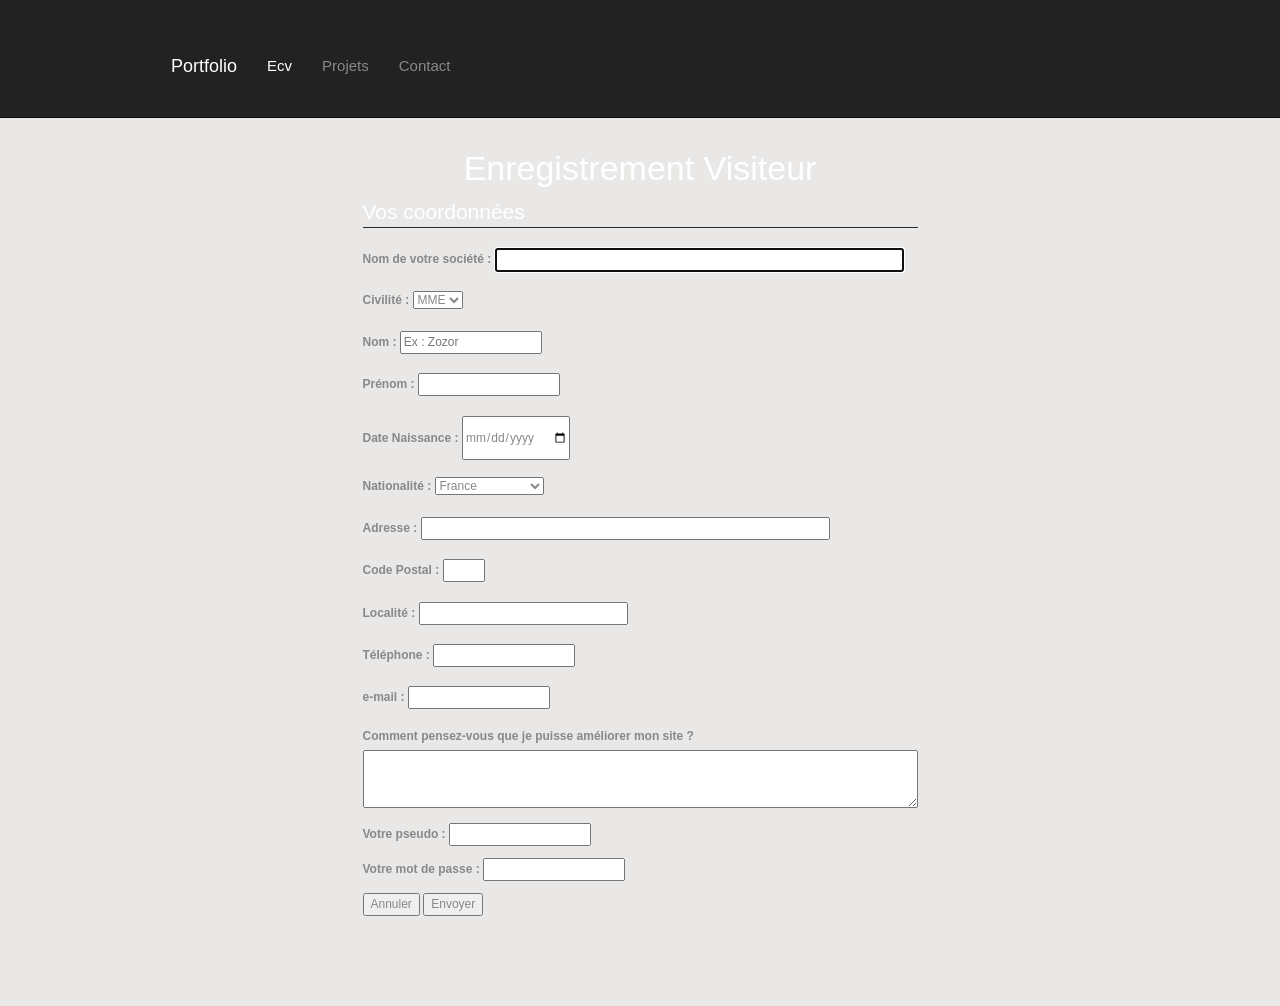
==== commit e5708fd8: "Merge branch 'master' of https://github.com/metenier73/Web" ====
--- a/contact.html
+++ b/contact.html
@@ -8,19 +8,19 @@
     <meta name="description" content="">
     <meta name="author" content="">
     <link rel="icon" href="images/papillon.ico"/>
-	
-	
+		<link rel="stylesheet" href="css/cacchampagne/stylesheet.css" type="text/css" />
+
+		<link rel="stylesheet" type="text/css" href="css/Cstyles.css" />
+
 	    <link rel="stylesheet" type="text/css" href="css/bootstrapCyborg.min.css" />
 
 	<!-- Custom styles for this template -->
     <link href="css/starter-template.css" rel="stylesheet">
 
  
-	<link rel="stylesheet" type="text/css" href="css/Cstyles.css" />
 
 	
   
-	<link rel="stylesheet" href="css/cacchampagne/stylesheet.css" type="text/css" />
 	<link rel="stylesheet" media="screen and (max-width: 1014px)" href="petite_resolution.css" />
     <!-- Pour ceux qui ont une résolution inférieure à 1280px -->
     <meta name="viewport" content="width=device-width" />
@@ -56,7 +56,7 @@
 
   			<div id="bg" >
 
-            <h1>Enregistrement Client</h1>
+            <h3>Enregistrement Visiteur</h3>
 
 			<form method="post" action="traitement.php">
 			<fieldset>
@@ -131,4 +131,5 @@
  
 	
     </body>
+
 </html>
--- a/css/Cstyles.css
+++ b/css/Cstyles.css
@@ -32,31 +32,36 @@
 html {
 	background:#888888; /*#FFFF;*/
 	overflow: auto;
-	margin:20px 0 0 -180px ;
-	padding:auto;
+	margin:auto  ;
+	padding:auto ;
 	width:auto;
 
 }
+
+
 body {
 	padding:auto;
 	display:flex; 
 	width:auto;	
 	color:#888888;	
 	font-family: 'cac_champagneregular', Helvetica, Arial, sans-serif ;
+
 }
 
 
 #bg {
 
 	background:transparent ;
- 	display:flex-inline;	
+ 	display:block;	
+	background-position: auto;
 	font-family: Helvetica, Arial,'Play', sans-serif;
     text-align:Left;
-    color:#424242;
+    color:##424242;
     width:auto;
 	font-size:12px  ;
 	padding-left:auto;
 	margin:auto;
+	padding:80px;
 
 }
 
@@ -70,6 +75,13 @@
 	text-decoration :blink;
 	text-align:center;
  
+}
+h3 {
+	font-family: 'cac_champagneregular', Helvetica, Arial, sans-serif ;
+	color:#424242;
+	clear:both;
+	text-decoration :blink;
+	text-align:center;
 }
 
 
@@ -95,4 +107,32 @@
 
 
 
+.container {
+  margin: 1rem;
+  padding: 1.5rem 1.5rem 0 1.5rem;
+  border: 0.1rem solid transparent; 
+  }
 
+
+.form {
+  width: 100%;
+  padding-bottom: 1.5rem;
+}
+
+.form__field label {
+  color: #424242;
+  display: block;
+  font-size: 2rem;
+  line-height: 2rem;
+  padding-top: 1.5rem;
+}
+
+.form__field input {
+  width: 100%;
+  background: #001534;
+  border: 0.1rem solid #15DEA5;
+  padding: 1.5rem;
+  color: #424242;
+}
+
+
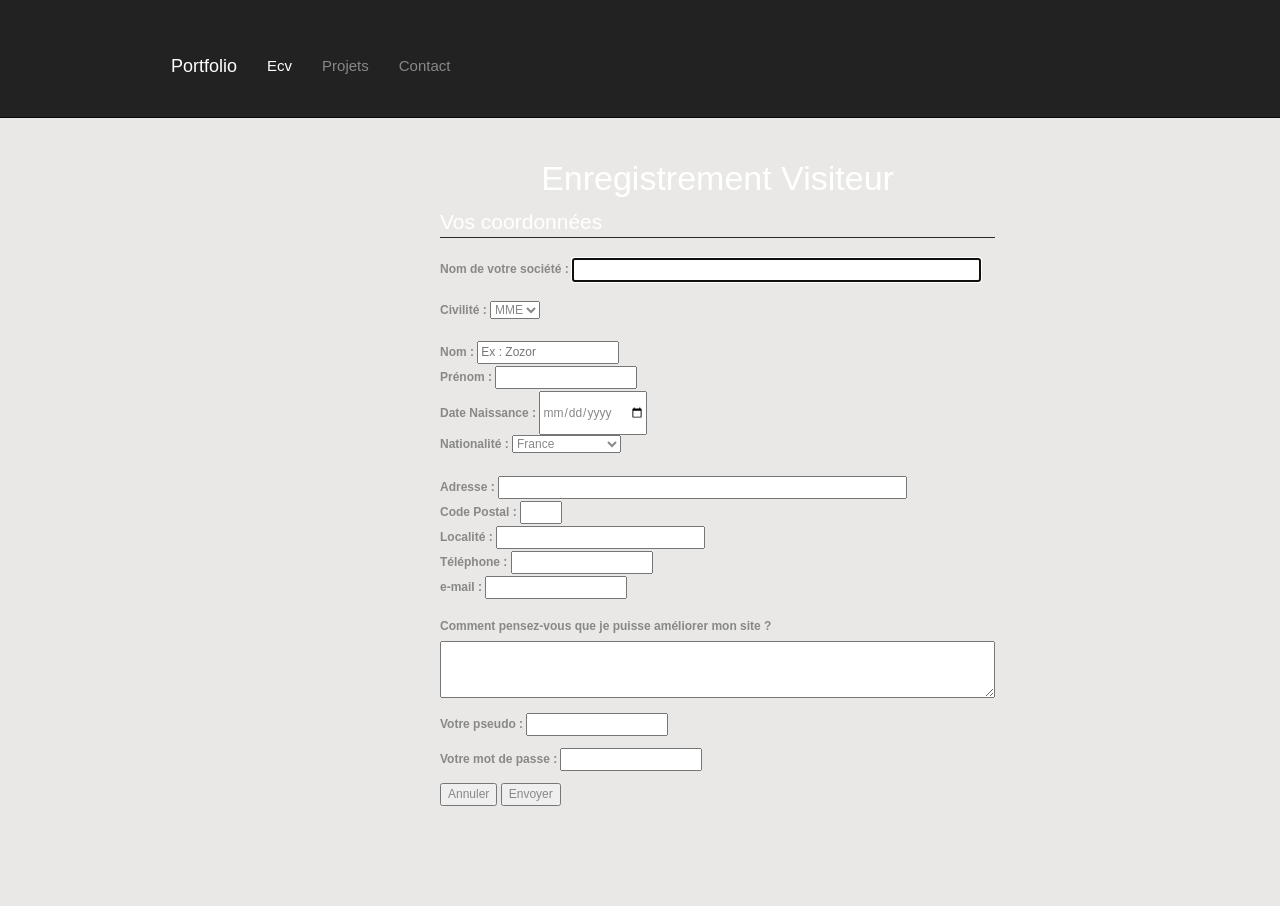
==== commit 44223595: "mise a jour" ====
--- a/contact.html
+++ b/contact.html
@@ -8,27 +8,17 @@
     <meta name="description" content="">
     <meta name="author" content="">
     <link rel="icon" href="images/papillon.ico"/>
-		<link rel="stylesheet" href="css/cacchampagne/stylesheet.css" type="text/css" />
-
-		<link rel="stylesheet" type="text/css" href="css/Cstyles.css" />
-
-	    <link rel="stylesheet" type="text/css" href="css/bootstrapCyborg.min.css" />
-
+	<link rel="stylesheet" href="css/cacchampagne/stylesheet.css" type="text/css" />
+	<link rel="stylesheet" type="text/css" href="css/Cstyles.css" />
+	<link rel="stylesheet" type="text/css" href="css/bootstrapCyborg.min.css" />
 	<!-- Custom styles for this template -->
     <link href="css/starter-template.css" rel="stylesheet">
-
- 
-
-	
-  
 	<link rel="stylesheet" media="screen and (max-width: 1014px)" href="petite_resolution.css" />
     <!-- Pour ceux qui ont une résolution inférieure à 1280px -->
     <meta name="viewport" content="width=device-width" />
     <title>CV électronique</title>
   </head>
-	
 	<header>
-      
          <nav class="navbar navbar-inverse navbar-fixed-top">
 		  <div class="container">
 			<div class="navbar-header">
@@ -50,85 +40,87 @@
 		  </div>
 		</nav>  
     </header>  
+	<body>
+	<div id="bg" >
+	<h3>Enregistrement Visiteur</h3>
+	<form method="post" action="traitement.php">
+	<fieldset>
+	<legend>Vos coordonnées</legend> <!-- Titre du fieldset --> 
+	<label for="societe"> Nom de votre société :</label>
+	<input type="text" name="societe" id="societe" size="60" autofocus /><br /><br />
+	<label for="civilite" >Civilité :</label>
+		<select name="civilite" id="civilite">
+		<option value="MMe">MME</option>
+		<option value="Mlle">Mlle</option>
+		<option value="Mr">Mr</option>
+		</select><br /><br />
+	<label for="nom"> Nom :</label>
+	<input type="text" name="nom" id="nom" placeholder="Ex : Zozor" required /><br />
+	<label for="prenom"> Prénom :</label>
+	<input type="text" name="prenom" id="prenom" required /><br />
+	<label for="date"> Date Naissance :</label>
+	<input type="date" name="date" id="date" required /><br />
+	<label for="pays">Nationalité :</label>
+		<select name="pays" id="pays">
+			<optgroup label="Europe">
+				<option value="france" selected>France</option>
+				<option value="espagne">Espagne</option>
+				<option value="italie">Italie</option>
+				<option value="royaume-uni">Royaume-Uni</option>
+				<option value="Autre">Autre</option>
+			</optgroup>
+			<optgroup label="Amérique">
+				<option value="canada">Brazile</option>
+				<option value="etats-unis">Etats-Unis</option>
+				<option value="Autre">Autre</option>
+			</optgroup>
+			<optgroup label="Asie">
+				<option value="chine">Chine</option>
+				<option value="japon">Japon</option>
+				<option value="Autre">Autre</option>
+			</optgroup>
+		</select> <br /><br />
+	<label for="address"> Adresse : </label>
+	<input type="text" name="adresse" id="adresse" size="60" required /><br />
+	<label for="codePostal">Code Postal :</label>
+	<input type="text" name="codePostal" id="codePostal" size="5" required /><br />
+	<label for="localite">Localité : </label>
+	<input type="text" name="localite" id="localite" size="30" maxlength="20"/><br />
+	<label for="tel"> Téléphone : </label>
+	<input type="tel" name="tel" id="tel" required /><br/>
+	<label for="email"> e-mail : </label>
+	<input type="email" name="email" id="email" /></br ></br >
+	</fieldset>
+	<fieldset>
+	<p>
+	<label for="ameliorer">Comment pensez-vous que je puisse améliorer mon site ? </label><br />
+	<textarea name="ameliorer" id="ameliorer" rows="3" 		cols="80"></textarea>
+	</p>
+	<p>
+	<label for="pseudo">Votre pseudo : </label>
+	<input type="text" name="pseudo" id="pseudo" /> 
+	</p>
+	<p>
+	<label for="pass">Votre mot de passe : </label>
+	<input type="password" name="pass" id="pass" />
 
-	<body>
+	</p>
+	<p>
+	<input type="reset" value="Annuler" /> 
+	<input type="submit" value="Envoyer" />
+	</p>
+	</fieldset>
 
+	</form>
+</div>
 
-  			<div id="bg" >
-
-            <h3>Enregistrement Visiteur</h3>
-
-			<form method="post" action="traitement.php">
-			<fieldset>
-				<legend>Vos coordonnées</legend> <!-- Titre du fieldset --> 
-
-				<label for="societe"> Nom de votre société :</label>
-				<input type="text" name="societe" id="societe" size="60" autofocus /><br /><br />
-		
-				<label for="civilite" >Civilité :</label>
-					<select name="civilite" id="civilite">
-					<option value="MMe">MME</option>
-					<option value="Mlle">Mlle</option>
-					<option value="Mr">Mr</option>
-					</select><br /><br />
-				<label for="nom"> Nom :</label>
-				<input type="text" name="nom" id="nom" placeholder="Ex : Zozor" required /><br /><br />
-				<label for="prenom"> Prénom :</label>
-				<input type="text" name="prenom" id="prenom" required /><br /><br />
-				<label for="date"> Date Naissance :</label>
-				<input type="date" name="date" id="date" required /><br /><br />
-				<label for="pays">Nationalité :</label>
-					<select name="pays" id="pays">
-						<optgroup label="Europe">
-							<option value="france" selected>France</option>
-							<option value="espagne">Espagne</option>
-							<option value="italie">Italie</option>
-							<option value="royaume-uni">Royaume-Uni</option>
-							<option value="Autre">Autre</option>
-							
-						</optgroup>
-						<optgroup label="Amérique">
-							<option value="canada">Brazile</option>
-							<option value="etats-unis">Etats-Unis</option>
-							<option value="Autre">Autre</option>
-						</optgroup>
-						<optgroup label="Asie">
-							<option value="chine">Chine</option>
-							<option value="japon">Japon</option>
-							<option value="Autre">Autre</option>
-						</optgroup>
-					</select> <br /><br />
-				<label for="address"> Adresse : </label>
-				<input type="text" name="adresse" id="adresse" size="60" required /><br /><br />
-				<label for="codePostal">Code Postal :</label>
-				<input type="text" name="codePostal" id="codePostal" size="5" required /><br /><br />
-				<label for="localite">Localité : </label>
-				<input type="text" name="localite" id="localite" size="30" maxlength="20"/><br /><br />
-				<label for="tel"> Téléphone : </label>
-				<input type="tel" name="tel" id="tel" required /><br /><br />
-				<label for="email"> e-mail : </label>
-				<input type="email" name="email" id="email" /><br /><br />
-			</fieldset>
-			
-				<p>
-				<label for="ameliorer">Comment pensez-vous que je puisse améliorer mon site ? </label><br />
-				<textarea name="ameliorer" id="ameliorer" rows="3" 		cols="80"></textarea>
-				</p>
-				<p>
-				<label for="pseudo">Votre pseudo : </label>
-				<input type="text" name="pseudo" id="pseudo" /> 
-				</p>
-				<p>
-				<label for="pass">Votre mot de passe : </label>
-				<input type="password" name="pass" id="pass" />
-
-				</p>
-				<p><input type="reset" value="Annuler" /> <input type="submit" value="Envoyer" /></p>
-			
-			</form>
-	</div>
-	
  
+	<script  src="https://code.jquery.com/jquery-1.11.1.js"  integrity="sha256-MCmDSoIMecFUw3f1LicZ/D/yonYAoHrgiep/3pCH9rw="  crossorigin="anonymous"></script>
+<!-- Latest compiled and minified JavaScript -->
+	<script src="https://maxcdn.bootstrapcdn.com/bootstrap/3.3.1/js/bootstrap.min.js"></script>
+<script type="text/javascript"><!--//--><![CDATA[//><!--
+function afficheMenu(obj){ var idMenu = obj.id; var idSousMenu = 'sous' + idMenu; var sousMenu = document.getElementById(idSousMenu); /*****************************************************/ /** si le sous-menu correspondant au menu cliqué **/ /** est caché alors on l'affiche, sinon on le cache **/ /*****************************************************/ if(sousMenu.style.display == "none"){ sousMenu.style.display = "block"; } else{ sousMenu.style.display = "none"; } }//--><!]]></script>  
+      
 	
     </body>
 
--- a/css/Cstyles.css
+++ b/css/Cstyles.css
@@ -60,8 +60,8 @@
     width:auto;
 	font-size:12px  ;
 	padding-left:auto;
-	margin:auto;
-	padding:80px;
+	margin:0 0 0 350px;
+	padding:90px;
 
 }
 
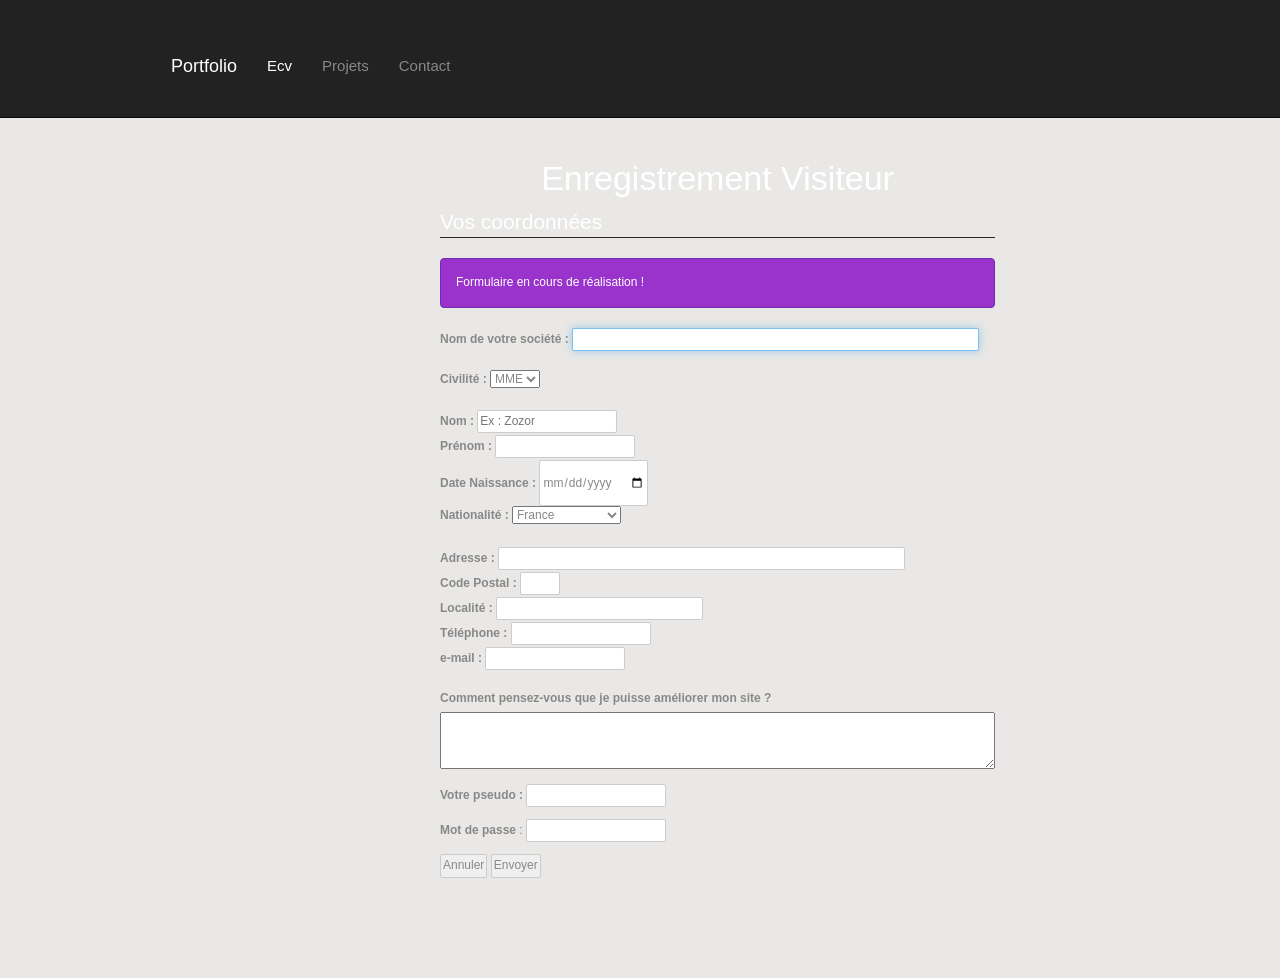
==== commit 01698bba: "Maj" ====
--- a/contact.html
+++ b/contact.html
@@ -10,6 +10,8 @@
     <link rel="icon" href="images/papillon.ico"/>
 	<link rel="stylesheet" href="css/cacchampagne/stylesheet.css" type="text/css" />
 	<link rel="stylesheet" type="text/css" href="css/Cstyles.css" />
+	<link rel="stylesheet" type="text/css" href="css/CstylesErreur.css" />
+
 	<link rel="stylesheet" type="text/css" href="css/bootstrapCyborg.min.css" />
 	<!-- Custom styles for this template -->
     <link href="css/starter-template.css" rel="stylesheet">
@@ -41,10 +43,19 @@
 		</nav>  
     </header>  
 	<body>
+	
 	<div id="bg" >
 	<h3>Enregistrement Visiteur</h3>
+		
 	<form method="post" action="traitement.php">
+	
 	<fieldset>
+	
+	<div class="alert alert-info col-lg-12">
+	<p >Formulaire en cours de réalisation ! </p>
+	</div>
+	</br>
+	
 	<legend>Vos coordonnées</legend> <!-- Titre du fieldset --> 
 	<label for="societe"> Nom de votre société :</label>
 	<input type="text" name="societe" id="societe" size="60" autofocus /><br /><br />
@@ -54,6 +65,7 @@
 		<option value="Mlle">Mlle</option>
 		<option value="Mr">Mr</option>
 		</select><br /><br />
+		
 	<label for="nom"> Nom :</label>
 	<input type="text" name="nom" id="nom" placeholder="Ex : Zozor" required /><br />
 	<label for="prenom"> Prénom :</label>
@@ -87,9 +99,9 @@
 	<label for="localite">Localité : </label>
 	<input type="text" name="localite" id="localite" size="30" maxlength="20"/><br />
 	<label for="tel"> Téléphone : </label>
-	<input type="tel" name="tel" id="tel" required /><br/>
+	<input type="tel" name="tel" id="tel"  /><br/>
 	<label for="email"> e-mail : </label>
-	<input type="email" name="email" id="email" /></br ></br >
+	<input type="email" name="email" id="email" required /></br ></br >
 	</fieldset>
 	<fieldset>
 	<p>
@@ -101,27 +113,137 @@
 	<input type="text" name="pseudo" id="pseudo" /> 
 	</p>
 	<p>
-	<label for="pass">Votre mot de passe : </label>
-	<input type="password" name="pass" id="pass" />
-
-	</p>
-	<p>
-	<input type="reset" value="Annuler" /> 
-	<input type="submit" value="Envoyer" />
+	 <label for="mdp">Mot de passe</label> :
+            <input type="password" name="mdp" id="mdp" required>
+            <span id="aideMdp"></span>
+
+	</p>
+	<p>
+	<input type="reset" value="Annuler" id="reset" /> 
+	<input type="submit" value="Envoyer" id ="envoi" />
 	</p>
 	</fieldset>
 
 	</form>
-</div>
+	</div>
+ 
 
  
 	<script  src="https://code.jquery.com/jquery-1.11.1.js"  integrity="sha256-MCmDSoIMecFUw3f1LicZ/D/yonYAoHrgiep/3pCH9rw="  crossorigin="anonymous"></script>
-<!-- Latest compiled and minified JavaScript -->
+	<!-- Latest compiled and minified JavaScript -->
+	
 	<script src="https://maxcdn.bootstrapcdn.com/bootstrap/3.3.1/js/bootstrap.min.js"></script>
-<script type="text/javascript"><!--//--><![CDATA[//><!--
-function afficheMenu(obj){ var idMenu = obj.id; var idSousMenu = 'sous' + idMenu; var sousMenu = document.getElementById(idSousMenu); /*****************************************************/ /** si le sous-menu correspondant au menu cliqué **/ /** est caché alors on l'affiche, sinon on le cache **/ /*****************************************************/ if(sousMenu.style.display == "none"){ sousMenu.style.display = "block"; } else{ sousMenu.style.display = "none"; } }//--><!]]></script>  
-      
-	
+	<!-- on inclut la bibliothèque depuis les serveurs de Google -->
+	<script src="https://ajax.googleapis.com/ajax/libs/jquery/1.7.2/jquery.min.js"></script>
+
+	<script type="text/javascript"><!--//--><![CDATA[//><!--
+	function afficheMenu(obj){ var idMenu = obj.id; 
+	var idSousMenu = 'sous' + idMenu; var sousMenu = document.getElementById(idSousMenu); 
+	/***/ /** si le sous-menu correspondant au menu cliqué **/
+	/** est caché alors on l'affiche, sinon on le cache **/ /**
+	*/ if(sousMenu.style.display == "none"){ sousMenu.style.display = "block"; } else{ sousMenu.style.display = "none"; } }//--><!]]>
+	</script>  
+   
+<!-- 	<script>
+	$(document).ready(function(){
+    
+		var $pseudo = $('#pseudo'),
+			$mdp = $('#mdp'),
+			$societe = $('#societe'),
+			$civilite = $('#civilite'),
+			$nom = $('#nom'),
+			$prenom = $('#prenom'),
+
+
+			$email = $('#email'),
+			$envoi = $('#envoi'),
+			$reset = $('#reset'),
+			$erreur = $('#erreur'),
+			$champ = $('.champ');
+
+		$champ.keyup(function(){
+			if($(this).val().length < 5){ // si la chaîne de caractères est inférieure à 5
+				$(this).css({ // on rend le champ rouge
+					borderColor : 'red',
+				color : 'red'
+				});
+			 }
+			 else{
+				 $(this).css({ // si tout est bon, on le rend vert
+				 borderColor : 'green',
+				 color : 'green'
+			 });
+			 }
+		});
+
+		$envoi.keyup(function(){
+			if($(this).val() != $mdp.val()){ // si la confirmation est différente du mot de passe
+				$(this).css({ // on rend le champ rouge
+					borderColor : 'red',
+				color : 'red'
+				});
+			}
+			else{
+			$(this).css({ // si tout est bon, on le rend vert
+				borderColor : 'green',
+				color : 'green'
+			});
+			}
+		});
+
+		$envoi.click(function(e){
+			e.preventDefault(); // on annule la fonction par défaut du bouton d'envoi
+
+			// puis on lance la fonction de vérification sur tous les champs :
+			verifier($pseudo);
+			verifier($nom);
+
+			verifier($mdp);
+			verifier($confirmation);
+			verifier($mail);
+		});
+
+		$reset.click(function(){
+			$champ.css({ // on remet le style des champs comme on l'avait défini dans le style CSS
+				borderColor : '#ccc',
+				color : '#555'
+			});
+			$erreur.css('display', 'none'); // on prend soin de cacher le message d'erreur
+		});
+
+		function verifier(champ){
+			if(champ.val() == ""){ // si le champ est vide
+				$erreur.css('display', 'block'); // on affiche le message d'erreur
+				champ.css({ // on rend le champ rouge
+					borderColor : 'red',
+					color : 'red'
+				});
+			}
+		}
+
+	});
+
+
+	  
+	  </script> -->
+	    <script>
+	// Vérification de la longueur du mot de passe saisi
+	document.getElementById("mdp").addEventListener("input", function (e) {
+    var mdp = e.target.value; // Valeur saisie dans le champ mdp
+    var longueurMdp = "faible";
+    var couleurMsg = "red"; // Longueur faible => couleur rouge
+    if (mdp.length >= 8) {
+        longueurMdp = "suffisante";
+        couleurMsg = "green"; // Longueur suffisante => couleur verte
+    } else if (mdp.length >= 4) {
+        longueurMdp = "moyenne";
+        couleurMsg = "orange"; // Longueur moyenne => couleur orange
+    }
+    var aideMdpElt = document.getElementById("aideMdp");
+    aideMdpElt.textContent = "Longueur : " + longueurMdp; // Texte de l'aide
+    aideMdpElt.style.color = couleurMsg; // Couleur du texte de l'aide
+	});
+  </script>
     </body>
 
 </html>
--- a/css/CstylesErreur.css
+++ b/css/CstylesErreur.css
@@ -0,0 +1,51 @@
+body {
+    padding-top: 50px;
+}
+	
+.form_col {
+    display: inline-block;
+    margin-right: 15px;
+    padding: 3px 0px;
+    width: 200px;
+    min-height: 1px;
+    text-align: right;
+}
+	
+input {
+	padding: 2px;
+	border: 1px solid #CCC;
+	border-radius: 2px;
+	outline: none; /* Retire les bordures appliquées par certains navigateurs (Chrome notamment) lors du focus des éléments <input> */
+}
+	
+input:focus {
+	border-color: rgba(82, 168, 236, 0.75);
+	box-shadow: 0 0 8px rgba(82, 168, 236, 0.5);
+}
+	
+.correct {
+	border-color: rgba(68, 191, 68, 0.75);
+}
+	
+.correct:focus {
+	border-color: rgba(68, 191, 68, 0.75);
+	box-shadow: 0 0 8px rgba(68, 191, 68, 0.5);
+}
+	
+.incorrect {
+	border-color: rgba(191, 68, 68, 0.75);
+}
+	
+.incorrect:focus {
+	border-color: rgba(191, 68, 68, 0.75);
+	box-shadow: 0 0 8px rgba(191, 68, 68, 0.5);
+}
+	
+.tooltip {
+	display: inline-block;
+	margin-left: 20px;
+	padding: 2px 4px;
+	border: 1px solid #555;
+	background-color: #CCC;
+	border-radius: 4px;
+}
